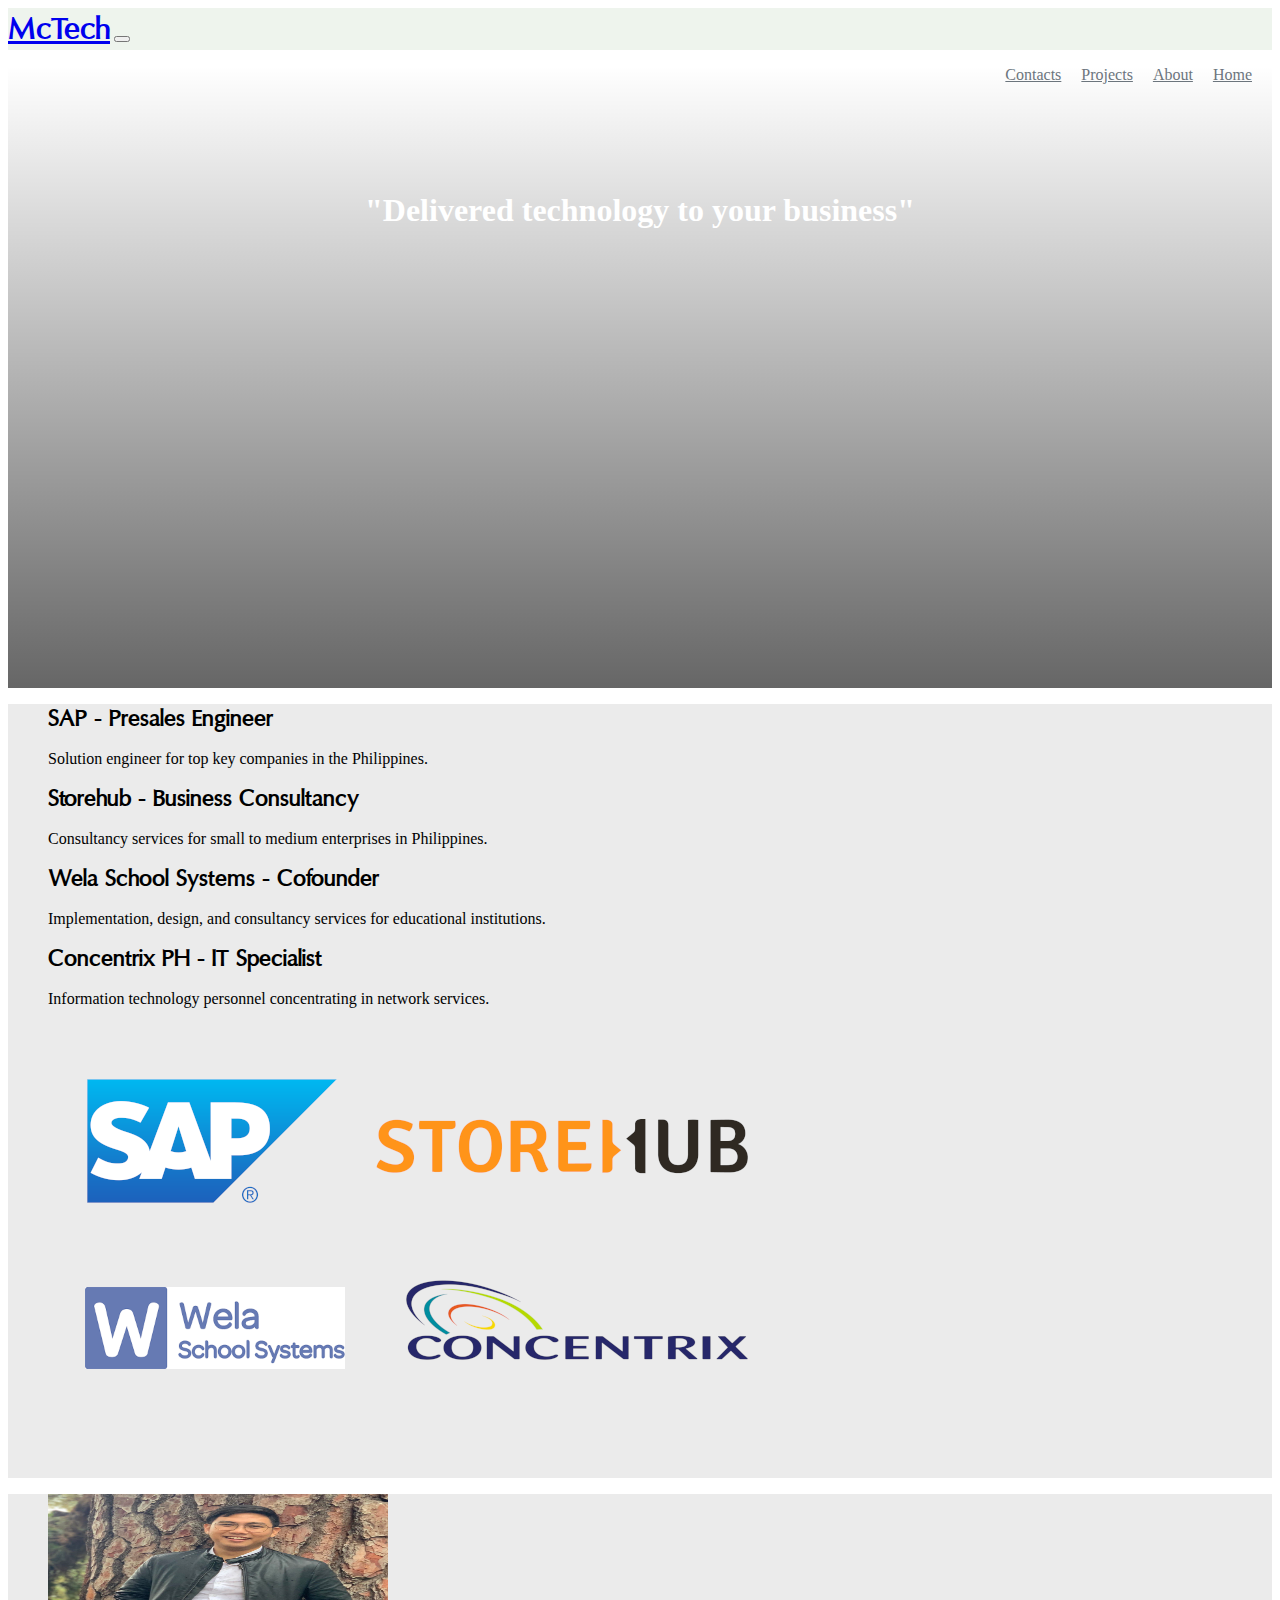
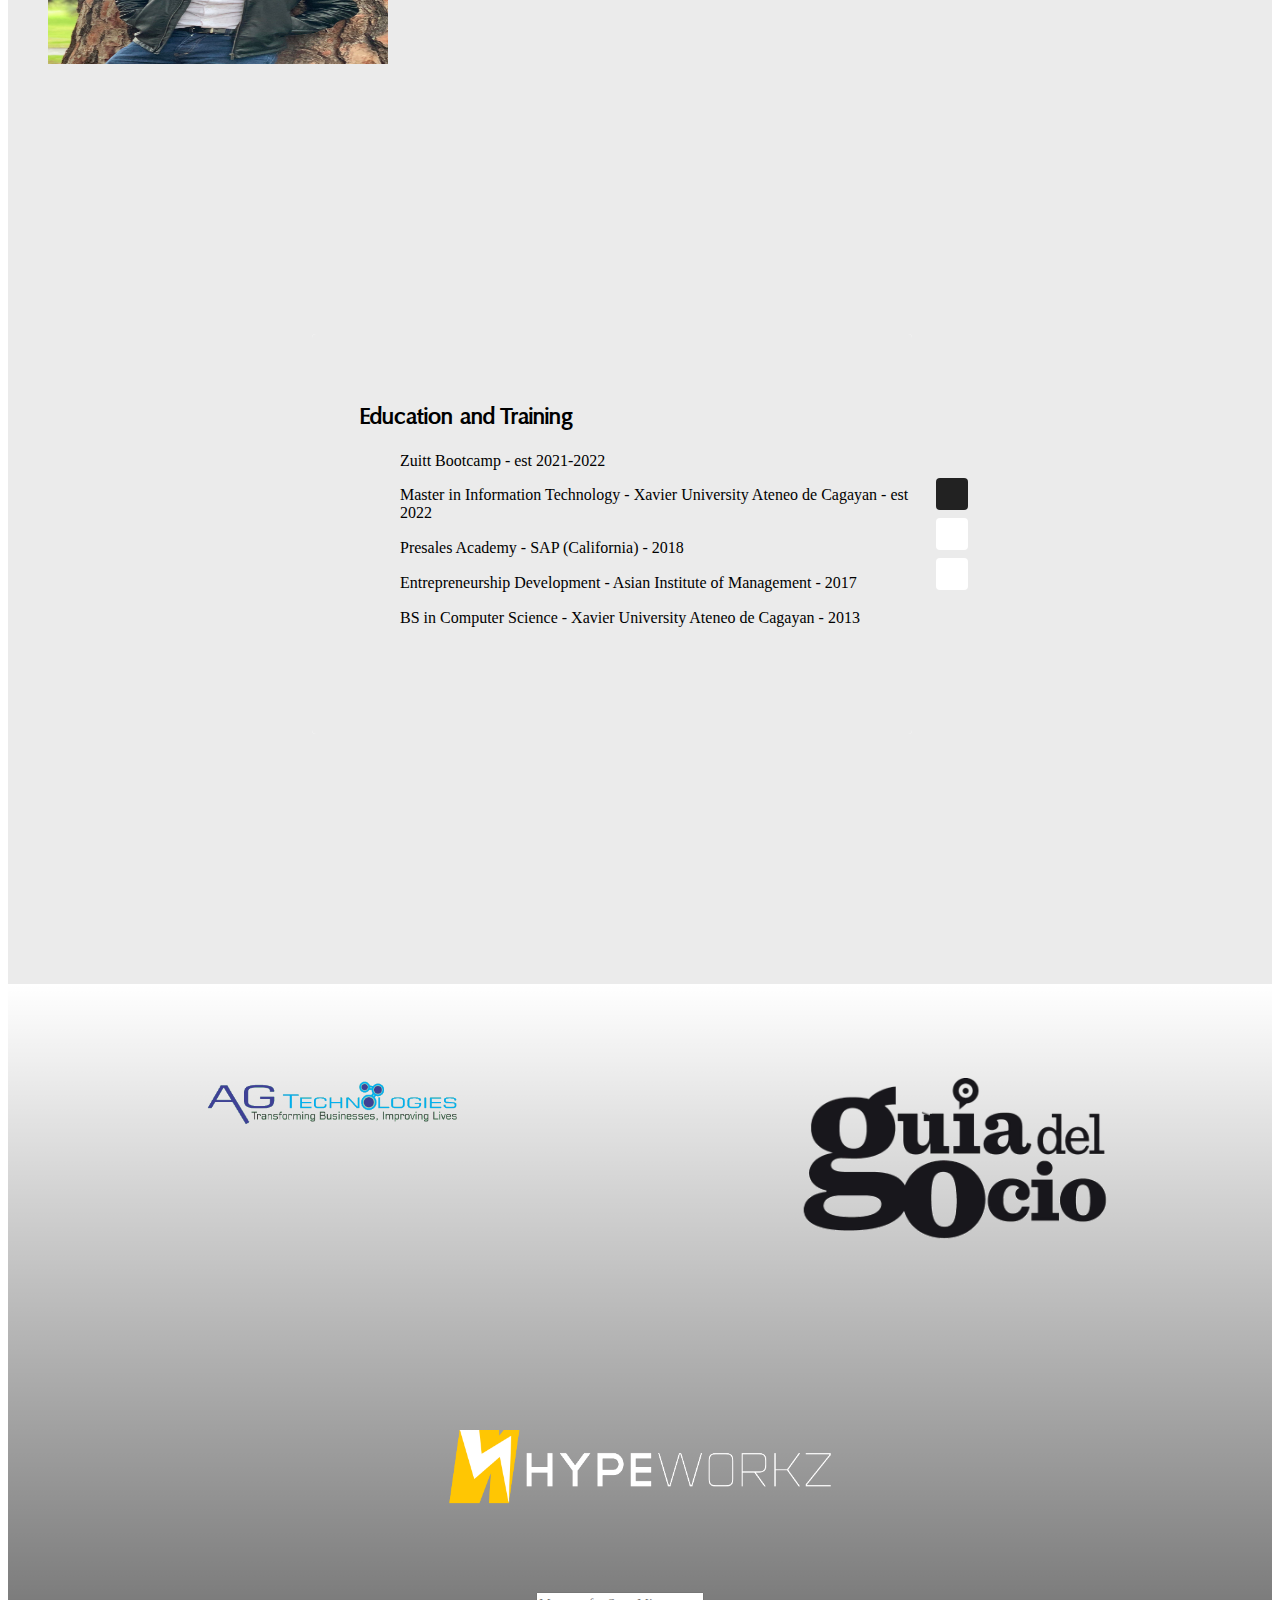
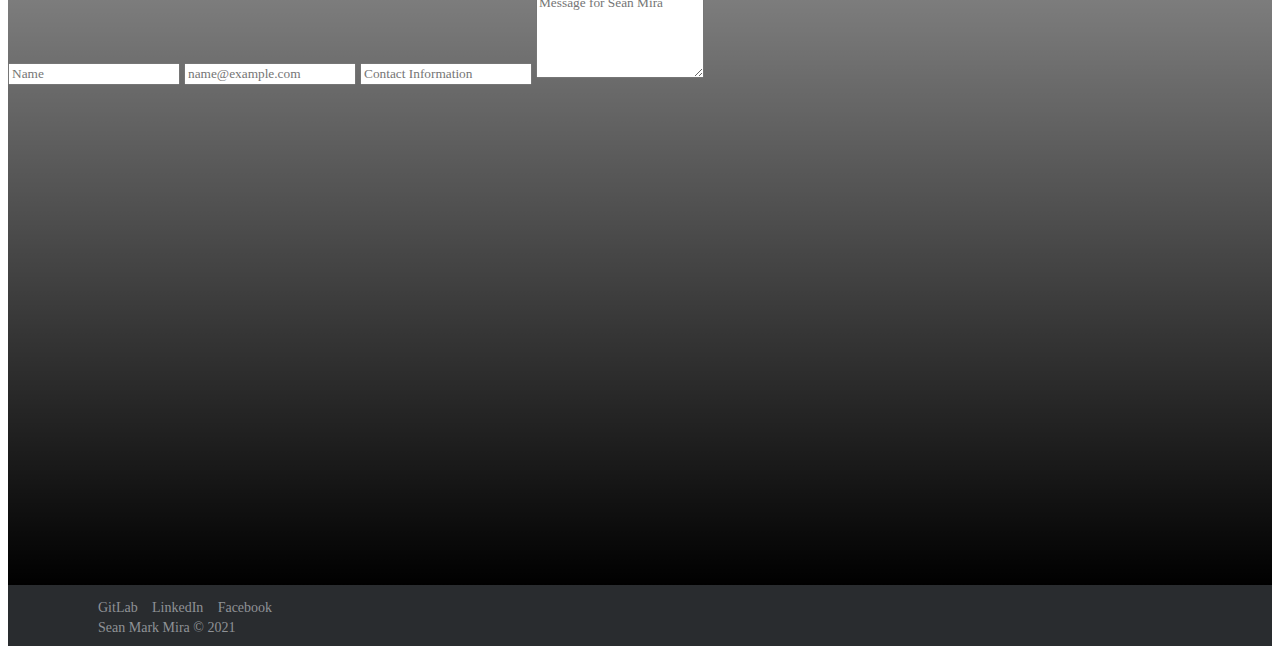
==== index.html @ 4f8c0511 "Updated About me Section, Contact, and footer. Additional files added images, test folders, and set " ====
<!DOCTYPE html>
<html>
<head>
	<meta charset="utf-8">
	<meta name="viewport" content="width=device-width, initial-scale=1">
	<!-- Bootstrap -->
	<link href="https://cdn.jsdelivr.net/npm/bootstrap@5.0.2/dist/css/bootstrap.min.css" rel="stylesheet" integrity="sha384-EVSTQN3/azprG1Anm3QDgpJLIm9Nao0Yz1ztcQTwFspd3yD65VohhpuuCOmLASjC" crossorigin="anonymous">

	<!-- custom css link -->
	<link rel="stylesheet" type="text/css" href="custom.css">
	<title>Mac Projects</title>
</head>
<body>
	<!-- Start for the NavBar -->
	<section id="home">
		<header>
			<nav class="navbar navbar-expand-lg navbar-light custom-navbar p-4 fixed-top">
				<div class="container-fluid">
					<a class="navbar-brand text-bold" href="#">McTech</a>
					<button class="navbar-toggler" type="button" data-bs-toggle="collapse" data-bs-target="#navbarNav" aria-controls="navbarNav" aria-expanded="false" aria-label="Toggle navigation">
						<span class="navbar-toggler-icon"></span>
					</button>
					<div class="collapse navbar-collapse justify-content-center " id="navbarNav">
						<ul class="navbar-nav ms-auto">
							<li class="nav-item">
								<a class="nav-link" href="#home">Home</a>
							</li>
							<li class="nav-item">
								<a class="nav-link" href="#about">About</a>
							</li>
							<li class="nav-item">
								<a class="nav-link" href="#projects">Projects</a>
							</li>
							<li class="nav-item">
								<a class="nav-link" href="#contacts">Contacts</a>
							</li>
						</ul>
					</div>
				</div>
			</nav>
		</section>
		<!-- End for the NavBar -->

		<!-- Start of the Jumbotron -->
		<section>
			<!-- Jumbotron-banner is added for us to know the size of the jumbotron -->
			<div class="jumbotron jumbotron-fluid jumbotron-welcome darken">
				<div class="container justify-content-center d-flex">
					<h1 class="display-5 pt-3 title">"Delivered technology to your business"</h1>
					<p class="lead"></p>
				</div>
			</div>
		</header>
	</section>
	<!-- End of the Jumbotron -->

	<!-- Start of about me section first part-->
	<section class=" about-me-bg">
		<div id="about"></div>
		<div class="container">
			<!-- What align-items-end is to align items to bottom. Or basehan mo sa bottom ang pag align -->
			<!-- What align-self-end is to align CURRENT SELF to end-->
			<!-- What align-items-start is to align items to start-->
			<div class="row align-items-center">
				<!-- col-md-6 for breaking point at medium size -->
				<!-- col-xl-3 puts the extra largest screen size to have  -->

				<div class="col-xl-6 col-md-6">
					<ul>
						<li class="text-bold-workExp">SAP - Presales Engineer</li>
						<p>Solution engineer for top key companies in the Philippines.</p>
						<li class="text-bold-workExp">Storehub - Business Consultancy</li>
						<p>Consultancy services for small to medium enterprises in Philippines.</p>
						<li class="text-bold-workExp">Wela School Systems - Cofounder</li>
						<p>Implementation, design, and consultancy services for educational institutions.</p>
						<li class="text-bold-workExp">Concentrix PH - IT Specialist</li>
						<p>Information technology personnel concentrating in network services.</p>
					</div>

					<div class="col-xl-6 col-md-6">
						<p class="alert"><img src="./Images/company-images.png" alt="..." class="img-fluid"  height="450" width="800"></p>
					</div>
				</div>
			</div>
		</section>
		<!-- End of about me section first part -->

		<!-- start of about me section 2nd part -->
		<section class="about-me-bg">
			<div id="about"></div>

			<div class="container">
				<!-- What align-items-end is to align items to bottom. Or basehan mo sa bottom ang pag align -->
				<!-- What align-self-end is to align CURRENT SELF to end-->
				<!-- What align-items-start is to align items to start-->
				<div class="row align-items-center">
					<!-- col-md-6 for breaking point at medium size -->
					<!-- col-xl-3 puts the extra largest screen size to have  -->

					<div class="col-xl-4 col-md-4">
						<ul>
							<p class="alert"><img src="./Images/testSeanMira.png" alt="..." class="img-fluid"  height="170" width="340" id="selfie"></p>
						</div>

						<div class="col-xl-8 col-md-8">
							<!-- Education, skills, and achievements start -->
							<div id="container">
								<input hidden type="radio" name="carousel-control" id="button_a" checked/>
								<input hidden type="radio" name="carousel-control" id="button_b"/>
								<input hidden type="radio" name="carousel-control" id="button_c"/>
								<input hidden type="radio" name="carousel-control" id="button_d"/>            


								<div id="carousel">
									<div class="p-wrapper">

										<section class="panel_a about-me-bg">
											<h2 class="text-bold-workExp">Education and Training</h2>
											<ul>
												<li id="padding-aboutme-education">Zuitt Bootcamp - est 2021-2022</li>
												<li id="padding-aboutme-education">Master in Information Technology - Xavier University Ateneo de Cagayan - est 2021-2022</li>
												<li id="padding-aboutme-education">Presales Academy - SAP (California) - 2018</li>
												<li id="padding-aboutme-education">Entrepreneurship Development - Asian Institute of Management - 2017</li>
												<li id="padding-aboutme-education">BS in Computer Science - Xavier University Ateneo de Cagayan - 2013</li>
											</ul>
										</section>

										<section class="panel_b about-me-bg">
											<table class="table">
												<tbody>
													<h2 class="text-bold-workExp">Skills</h2>
													<tr>
														<!-- <th scope="row"></th> -->
														<td id="td-about-me">MySQL, Python, CSS, Javascript</td>
														<td id="td-about-me">SAP Platform and Technology Advisor</td>
														<td id="td-about-me">Consulting and implementation ERPNext/Frappe Framework (Open-source ERP)</td>
													</tr>
													<tr>
														<!-- <th scope="row">2</th> -->
														<td id="td-about-me">Requirements gathering, analysis, and design.</td>
														<td id="td-about-me">Design Thinking facilitation and support</td>
														<td id="td-about-me">Executive presentation, demo, and sales support.</td>
													</tr>
													<tr>
														<!-- <th scope="row">3</th> -->
														<td id="td-about-me">People Driven Leadership</td>
														<td id="td-about-me">Request for Information and Proposal (RFI/RFP) support</td>
														<td id="td-about-me">Managing and hosting through Amazon Web Services</td>

													</tr> 
												</tbody>
											</table>
										</section>

										<section class="panel_c about-me-bg">
											<h2 class="text-bold-workExp">Certifications and Awards</h2>
											<ul>
												<li>IdeaSpace Startup Competition 2017 - top 10</li>
												<p>Top 10 winning founders are to be trained and mentored by subject-matter expert on marketing, sales, communication, business process, people management, business management and scaling. Grant cash given by the foundation: Php 500,000.00.</p>

												<li>StartJLM 2017 – Top 1</li>
												<p>Represented the Philippines in Jerusalem. Founder is exposed to top companies/startups, culture of Jerusalem, culture of businesses in Israel, investor pitch training, management training, and collaboration with other countries.</p>

												<li>Startup Summit 2017 – Top 20</li>
												<p>Top 20 startups are to pitch for the chance to represent the Philippines in Denmark, Turkey, and USA.</p>

												<li>SAP Integration Black Belt</li>
												<p>Integration Black Belt Digital Badge is a credential provided by SAP to individuals to publicly certify competencies and achievements in area of SAP Cloud Platform Integration Suite. The criteria for earning a badge and rubrics that assess a learner were based on successfully completing the SAP Cloud Platform Integration Suite Black Belt sessions along with assessment.</p>

												<li>Cisco Certified Networking Associate (Expired)</li>
												<p>CCNA certification proves you have what it takes to navigate the ever-changing landscape of IT. CCNA exam covers networking fundamentals, IP services, security fundamentals, automation and programmability. Designed for agility and versatility, CCNA validates that you have the skills required to manage and optimize today's most advanced networks.</p>
											</ul>
										</section>

									</div> <!-- // .p-wrapper -->
								</div> <!-- // #carousel -->            


								<div id="navigation">
									<label for="button_a" class="label_a"> <span></span> </label>
									<label for="button_b" class="label_b"> <span></span> </label>
									<label for="button_c" class="label_c"> <span></span> </label>
									<!-- <label for="button_d" class="label_d"> <span></span> </label> -->
								</div> <!-- // #navigation -->               
							</div> <!-- // #container -->
							<!-- Education, skills, and achievements end -->
							
						</div>
					</div>
				</div>
			</section>

			<!-- end of about me section 2nd part -->
			<!-- test start project information -->
			<div id="ending-image" class="darken-ending-image">
				<div class="flex-wrapper bg-projects-ERP">
					<div class="image">
						<img src="Images/ag logo final.png" class="image__img">
						<!-- This div will contain the text overlay -->
						<div class="image__overlay">
							<div class="image__title">CODE.AG (Germany)</div>
							<div class="image__description">CODE.AG is a German IT Company in Hammelburg which expertise are in the field of Web Development, Graphic Design and Marketing. We partner in projects involving ERPNext customization and implementation with their local clients. We collaborate and showcase our areas of expertise.</div>
						</div>
					</div>
					<div class="image">
						<img src="Images/GuiaSpainFinal.png" class="image__img">
						<!-- This div will contain the text overlay -->
						<div class="image__overlay">
							<div class="image__title">Guia del Ocio (Spain)</div>
							<div class="image__description">Guia del Ocio is a Spanish leisure guide magazine published weekly. It is the leading source of information for events in Madrid, from cinema, theater, cuisine and more. They use ERPNext to manage the different types of ads their magazine offers. With the help of Bai consultants, they are able to fully utilize the robust functionality of ERPNExt including CRM, quoting, ordering, invoicing and production.</div>
						</div>
					</div>
					<div class="image">
						<img src="Images/HypeSGFinal.png" class="image__img">
						<!-- This div will contain the text overlay -->
						<div class="image__overlay">
							<div class="image__title">Hypeworkz (Singapore)</div>
							<div class="image__description">Hypeworkz is a software consultancy firm based in Singapore. As a valued partner, we work together in various projects involving ERPNext. We collaborate in making customizations and implementation on different ERPNext modules.

							With Hypeworkz partnership, we are able to do Long Wei Construction needs for automation in their project management and HR functions.</div>
						</div>
					</div>
				</div>
				<!-- test end project information -->

				<!-- This starts the project information -->
				<section id="projects">
					<!-- start of background -->
					<!-- <div class="jumbotron jumbotron-fluid jumbotron-projects darken-project"> -->
						<!-- end of background -->
						<!-- end of jumbotron -->

					<!-- <div class="container">
						<div class="row align-items-center col-md-12 bg-dark">
							 col-md-6 for breaking point at medium size
							 col-xl-3 puts the extra largest screen size to have 
							<div class="item-1 test-items">
								<p>This is your last chance. After this, there is no turning back.</p>
							</div>
							<p class="item-2 test-items">You take the blue pill - the story ends, you wake up in your bed and believe whatever you want to believe.</p>

							<p class="item-3 test-items">You take the red pill - you stay in Wonderland and I show you how deep the rabbit-hole goes.</p>

					<div class="col-md-4">
						<h2 class="text-success">TEST THIS IS HEADER</h2>
						<p class="alert alert-primary item-1 test-items"><img src="placeholder.jpg" alt="..." class="img-thumbnail">
							Lorem ipsum dolor sit amet, consectetur adipisicing elit, sed do eiusmod
							tempor incididunt ut labore et dolore magna aliqua. Ut enim ad minim veniam,
							quis nostrud exercitation ullamco laboris nisi ut aliquip ex ea commodo
							consequat. Duis aute irure dolor in reprehenderit in voluptate velit esse
							cillum dolore eu fugiat nulla pariatur. Excepteur sint occaecat cupidatat non
						proident, sunt in culpa qui officia deserunt mollit anim id est laborum.</p>
					</div>

					<div class="col-md-4">
						<h2 class="text-success">TEST THIS IS HEADER</h2>
						<p class="alert alert-secondary item-2 test-items"><img src="placeholder.jpg"" alt="..." class="img-thumbnail">
							Lorem ipsum dolor sit amet, consectetur adipisicing elit, sed do eiusmod
							tempor incididunt ut labore et dolore magna aliqua. Ut enim ad minim veniam,
							quis nostrud exercitation ullamco laboris nisi ut aliquip ex ea commodo
							consequat. Duis aute irure dolor in reprehenderit in voluptate velit esse
							cillum dolore eu fugiat nulla pariatur. Excepteur sint occaecat cupidatat non
						proident, sunt in culpa qui officia deserunt mollit anim id est laborum.</p>
					</div>

					<div class="col-md-4">
						<h2 class="text-success">TEST THIS IS HEADER</h2>
						<p class="alert alert-danger item-3 test-items"><img src="placeholder.jpg" alt="..." class="img-thumbnail">
							Lorem ipsum dolor sit amet, consectetur adipisicing elit, sed do eiusmod
							tempor incididunt ut labore et dolore magna aliqua. Ut enim ad minim veniam,
							quis nostrud exercitation ullamco laboris nisi ut aliquip ex ea commodo
							consequat. Duis aute irure dolor in reprehenderit in voluptate velit esse
							cillum dolore eu fugiat nulla pariatur. Excepteur sint occaecat cupidatat non
							proident, sunt in culpa qui officia deserunt mollit anim id est laborum.
						</p>
					</div>
				</div>
			</div> -->
		</section>
		<!-- End the project information -->

		<!-- Start of Contact Section -->
		<section id="contacts">
			<!-- start of form and map -->
			<container class="m-5">
				<div class="container">
					<div class="row align-items-center">
						<!-- col-md-6 for breaking point at medium size -->
						<!-- col-xl-3 puts the extra largest screen size to have  -->
						<div class="col-md-6">
							<!-- start of form -->
							<form>
								<div class="form-group">
									<input class="form-control my-2 border-top-0 border-right-0 border-left-0" type="text" placeholder="Name">
									<input type="email" class="form-control my-2 border-top-0 border-right-0 border-left-0" id="emailAddress" placeholder="name@example.com">
									<input class="form-control my-2 border-top-0 border-right-0 border-left-0" type="text" placeholder="Contact Information">
									<textarea class="form-control my-2 border-top-0 border-right-0 border-left-0" id="textAreaMessage" rows="5" placeholder="Message for Sean Mira"></textarea>
								</div>
							</form>
							<!-- end of form -->
						</div>

						<div class="col-md-3">
							<div class="mapouter"><div class="gmap_canvas"><iframe width="600" height="500" id="gmap_canvas" src="https://maps.google.com/maps?q=zuitt%20quezon%20city&t=&z=17&ie=UTF8&iwloc=&output=embed" frameborder="0" scrolling="no" marginheight="0" marginwidth="0"></iframe><a href="https://123movies-org.net">123movies</a><br><style>.mapouter{position:relative;text-align:right;height:500px;width:600px;}</style><a href="https://www.embedgooglemap.net"></a><style>.gmap_canvas {overflow:hidden;background:none!important;height:500px;width:600px;}</style></div></div>
						</div>
					</div>
				</div>
			</container>
		</container>
		<!-- end of form and map -->
	</section>
</div>
<!-- End of Contact Section -->

<!-- start of footer -->
<section>
	<footer class="footer-distributed">
		<div class="footer-left">
			<p class="footer-links">
				<a href="https://gitlab.com/seanmarkmira">GitLab</a>
				<a href="https://www.linkedin.com/in/seanmarkmira/">LinkedIn</a>
				<a href="https://www.facebook.com/seanmark.mira.18/">Facebook</a>
			</p>

			<p>Sean Mark Mira &copy; 2021</p>
		</div>

	</footer>
</section>
<!-- end of footer -->


<!-- Start of script of bootstrap -->
<script src="https://cdn.jsdelivr.net/npm/@popperjs/core@2.9.2/dist/umd/popper.min.js" integrity="sha384-IQsoLXl5PILFhosVNubq5LC7Qb9DXgDA9i+tQ8Zj3iwWAwPtgFTxbJ8NT4GN1R8p" crossorigin="anonymous"></script>
<script src="https://cdn.jsdelivr.net/npm/bootstrap@5.0.2/dist/js/bootstrap.min.js" integrity="sha384-cVKIPhGWiC2Al4u+LWgxfKTRIcfu0JTxR+EQDz/bgldoEyl4H0zUF0QKbrJ0EcQF" crossorigin="anonymous"></script>
</body>
</html>
---- custom.css ----
*{
	font-family: oregon;
}
img {
	max-width:auto;
	max-height:auto;
}

ul {
	list-style-type: none;
}

td{
	display:list-item;
	list-style:none;
}

#ending-image{
	/*background-image: url("./images/Company Project BG.jpeg");*/
	background-repeat: no-repeat;
	/*background-color: #cccccc;*/
}

.darken-ending-image {
	background-image: 
	linear-gradient(
		to bottom,
		rgba(0, 0, 0, 0.0),
		rgba(0, 0, 0.0, 1)
	),
	url("./images/Company Project BG.jpeg");
}

#padding-aboutme-education{
	padding-bottom: 3%
}

.custom-navbar{
	background-color: #eef4ed;
}
/*#jumbotron-banner{
	background-color: #7a8aff;
	background-color: #13315c;
	color: #fff;
	padding-top: 5%;
	padding-bottom: 37%;
}*/

@font-face {
	font-family: oregon;
	src: url(OregonNonBold.ttf);
	font-family: oregon-bold;
	src: url(OregonBold.ttf);
}

.text-bold{
	font-family: oregon-bold;
	font-size: 2rem;
}

.text-bold-workExp{
	font-family: oregon-bold;
	font-size: 1.5rem;
}

/*changes in the home menu*/
.jumbotron-welcome {
	background-image: url("./images/bridgegap.jpg");
	background-size: cover;
	padding-top: 10%;
	padding-bottom: 35%;
	position: default;
}

.title {
	/*position: absolute;*/
	top: 50%;
	left: 50%;
	margin: 0;
	/*transform: translate(-50%, -50%);*/
	color: white;
	text-align: center;
}

.darken {
	background-image: 
	linear-gradient(
		to bottom,
		rgba(0, 0, 0, 0),
		rgba(0, 0, 0, 0.6)
	),
	url("./images/bridgegap.jpg");
}
/*changes in the home menu*/

/*changes in the navbar*/
.navbar-nav li a{
	color: #6c757d !important;
	font-size: 1rem !important;
	padding-right: 20px !important;
	float: right;
	/*justify-content:space-evenly;*/
}
/*changes in the navbar*/


/*changes in the about me section*/
.about-me-bg{
	background-color:#ebebeb;
	/*color: #eef4ed;*/
}

/*Carousell Test*/
.carousel{
	margin-top: 50px;
}
.carousel-inner{
	height: 100px;
}
.carousel-caption{
	color: #fff;
	top: 50%;
}
/*changes in the about me section*/

/*changes in the projects section*/
.jumbotron-projects{
	background-image: url("./images/test1.jpeg");
	background-size: cover;
	padding-top: 0%;
	padding-bottom: 20%;
}

.darken-project {
	background-image: 
	linear-gradient(
		to bottom,
		rgba(0, 0, 0, 0),
		rgba(0, 0, 0, 0.6)
	),
	url("./images/test1.jpeg");
}


@import url(https://fonts.googleapis.com/css?family=Open+Sans:600);
.test-items { 
	font-family: 'Open Sans', 'sans-serif';
	color: #cecece;
	background: dark;
	overflow: hidden;
}

.item-1, 
.item-2, 
.item-3 {
	position: default;
	display: block;
	top: 2em;
	text-align: center;

	width: 100%;

	font-size: 2em;

	animation-duration: 15s;
	animation-timing-function: ease-in-out;
	animation-iteration-count: infinite;
}

.item-1{
	animation-name: anim-1;
}

.item-2{
	animation-name: anim-2;
}

.item-3{
	animation-name: anim-3;
}

@keyframes anim-1 {
	0%, 8.3% { left: -100%; opacity: 0; }
	8.3%,25% { left: 0%; opacity: 1; }
	33.33%, 100% { left: 110%; opacity: 0; }
}

@keyframes anim-2 {
	0%, 33.33% { left: -100%; opacity: 0; }
	41.63%, 58.29% { left: 0%; opacity: 1; }
	66.66%, 100% { left: 110%; opacity: 0; }
}

@keyframes anim-3 {
	0%, 66.66% { left: -100%; opacity: 0; }
	74.96%, 91.62% { left: 0%; opacity: 1; }
	100% { left: 110%; opacity: 0; }
}


/*slider for education, skills and awards*/

/** {
    margin: 0;
    padding: 0;
    box-sizing: border-box;
}*/

/*#body-carousell {
    font-family: sans-serif;
    font-size: 11px;
    line-height: 1.5em;
    text-align: justify;
    padding: 48px;
    color: #aaa;
    background-color: #f5f5f5;
}*/



#container {
	display: flex;
	justify-content: center;
	align-items: center;
	min-height: 100vh;
}

#carousel, #navigation {
	flex: initial;
	display: block;
}

#carousel {
	overflow: hidden;
	width: 600px;
	height: 400px;
	border-radius: 4px;
	background-color: #fff;
}

.p-wrapper {
	position: relative;
	width: 100%;
	height: 100%;
	transition: transform 0.4s ease-in-out;
}

#button_a:checked ~ #carousel .p-wrapper {
	-webkit-transform: translateY(0);
	transform: translateY(0); 
}

#button_b:checked ~ #carousel .p-wrapper {
	-webkit-transform: translateY(-100%);
	transform: translateY(-100%); 
}

#button_c:checked ~ #carousel .p-wrapper {
	-webkit-transform: translateY(-200%);
	transform: translateY(-200%); 
}


[class^="panel_"] {
	overflow: auto;
	position: relative;
	width: inherit;
	height: inherit;
	padding: 48px;
}

#navigation {
	margin-left: 24px;
}

[class^="label_"] {
	display: block;
	cursor: pointer;
	margin: 8px 0;
	width: 32px;
	height: 32px;
	line-height: 32px;
	text-align: center;
	border-radius: 4px;
	color: #aaa;
	background-color: #fff;
	transition: all 0.3s ease;
}

[class^="label_"]:hover {
	color: #444;
	background-color: #ffeed9;
}

#button_a:checked ~ #navigation .label_a,
#button_b:checked ~ #navigation .label_b,
#button_c:checked ~ #navigation .label_c,
#button_d:checked ~ #navigation .label_d {
	cursor: default;
	color: #fff;
	background-color: #222;
}

/*slider for education, skills, and awards*/
/*changes in the projects section*/


/*Start Project Information Overlay*/
.image{
	/*check if we can absolute*/
	position: relative;
	/*change this overlay positioning*/
	width: 500px;
}

/*This is for the image itself*/
/*this is a child of .image, any width will be taken of by % of width or height*/
.image__img{
	display: block;
	/*this is to make sure that the width in the image, 400px is taken as a whole*/
	width: 100%;
}

/*this is a child of .image, any width will be taken of by % of width or height*/
.image__overlay{
	position: absolute;
	top: 0;
	left: 0;
	width: 100%;
	height: 100%;
	background:  rgba(0,0,0,0.6);
	/*font-family: ;*/
	color: white;
	display: flex;
	flex-direction: column;
	align-items: center;
	justify-content: center;
	/*this will hide the overlay*/
	opacity: 0;
	/*this will have an 'animation change'*/
	transition: opacity .50s;
}

.image__overlay:hover{
	opacity: 1;
}

/*this give an animation of changing all of the child of the image overlay from botton to top*/
/*Targetting description and title*/
.image__overlay > * {
	/*when hover get the text goes down*/
	transform:  translateY(20px);
	transition:  transform 0.50s;
}

.image__overlay:hover > *{
	transform: translateY(0);
}

.image__title{
	font-size: 2em;
	font-weight: bold;
}

.image__description{
	font-size: 1.25em;
	margin-top: 2.5em;
}

.flex-wrapper{
	display: flex;
	flex-wrap:  wrap;
	justify-content: space-around;
	/*justify-content: space-between;*/
}


/*Start of Footer CSS*/
/*box of footer*/
.footer-distributed {
  background-color: #292c2f;
  box-sizing: border-box;
  width: 100%;
  text-align: left;
  font: normal 16px sans-serif;
  padding:10px 90px;
}

/*contents of footer left*/
.footer-distributed .footer-left p {
  color: #8f9296;
  font-size: 14px;
  margin: 0;
}

/*footer links href*/
.footer-distributed p.footer-links a {
  display: inline-block;
  line-height: 1.8;
  text-decoration: none;
  color: inherit;
  padding-right: 1%;
}

/*when hover show underline*/
.footer-distributed p.footer-links a:hover{text-decoration:underline;}
/*End of Footer CSS*/


/*start test make input box transparent*/


/*end test make input box transparent*/
/*.bg-projects-ERP{
	background-color: #8da9c4;
}*/
/*End Project Information Overlay*/


/*.flex-wrapper{
	display: flex;
	flex-wrap:  wrap;
	justify-content: space-around;
	justify-content: space-between;
}*/

/*flex direction column is the default*/
/*flex direction column-reverse can be done*/
/*flex direction row-reverse can also be done*/
/*flex-direction: column-reverse;*/

/*flex-wrap: wrap; is used in the bootstrap process*/
/*flex-wrap: wrap-reverse; is also possible*/


/*justify-content: flex-start; this is the default value which is the left part of the screen*/
/*justify-content: flex-end; justifies to the left*/

/*justify-content: space-around allows you to add space around the element. Other examples below: */

/*.flex-wrapper > div {
	background-color: red;
	color: white;
	padding: 25px;
	margin:  10px;
	font-size: 20px;
}*/
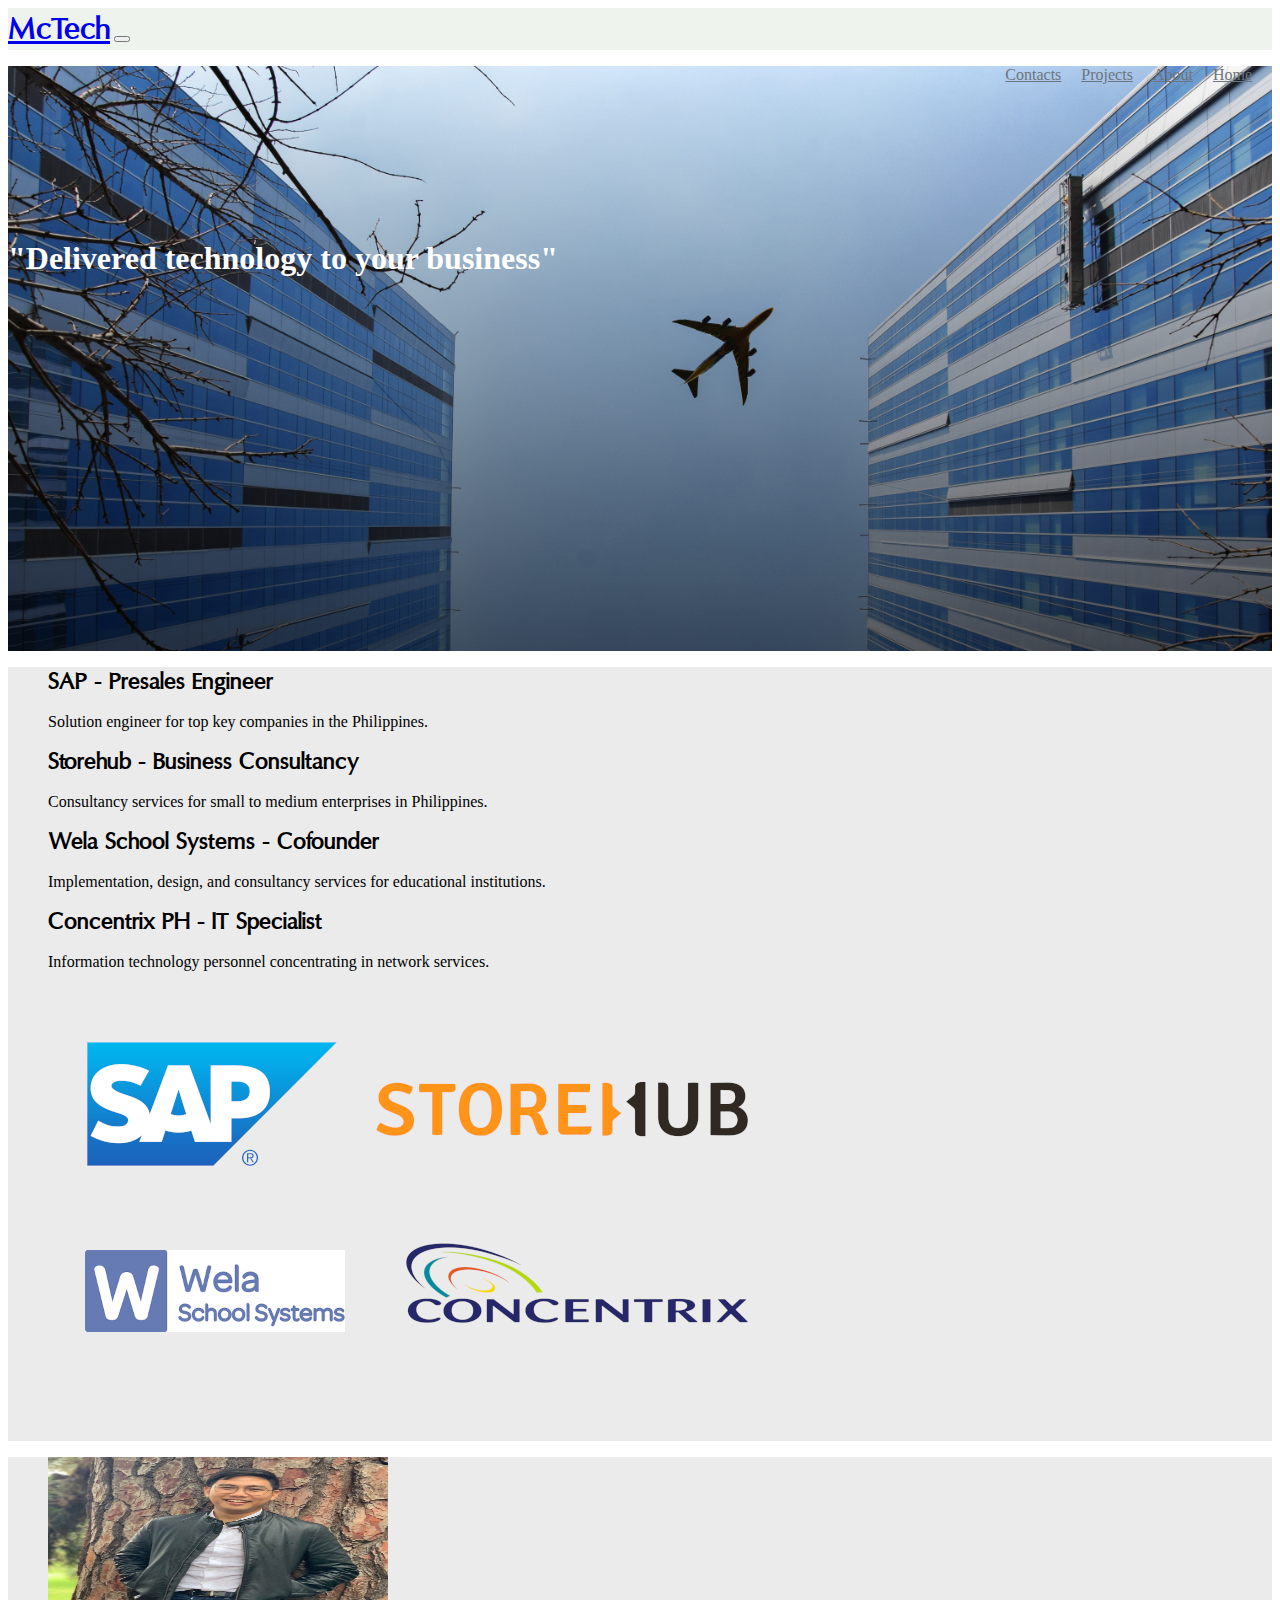
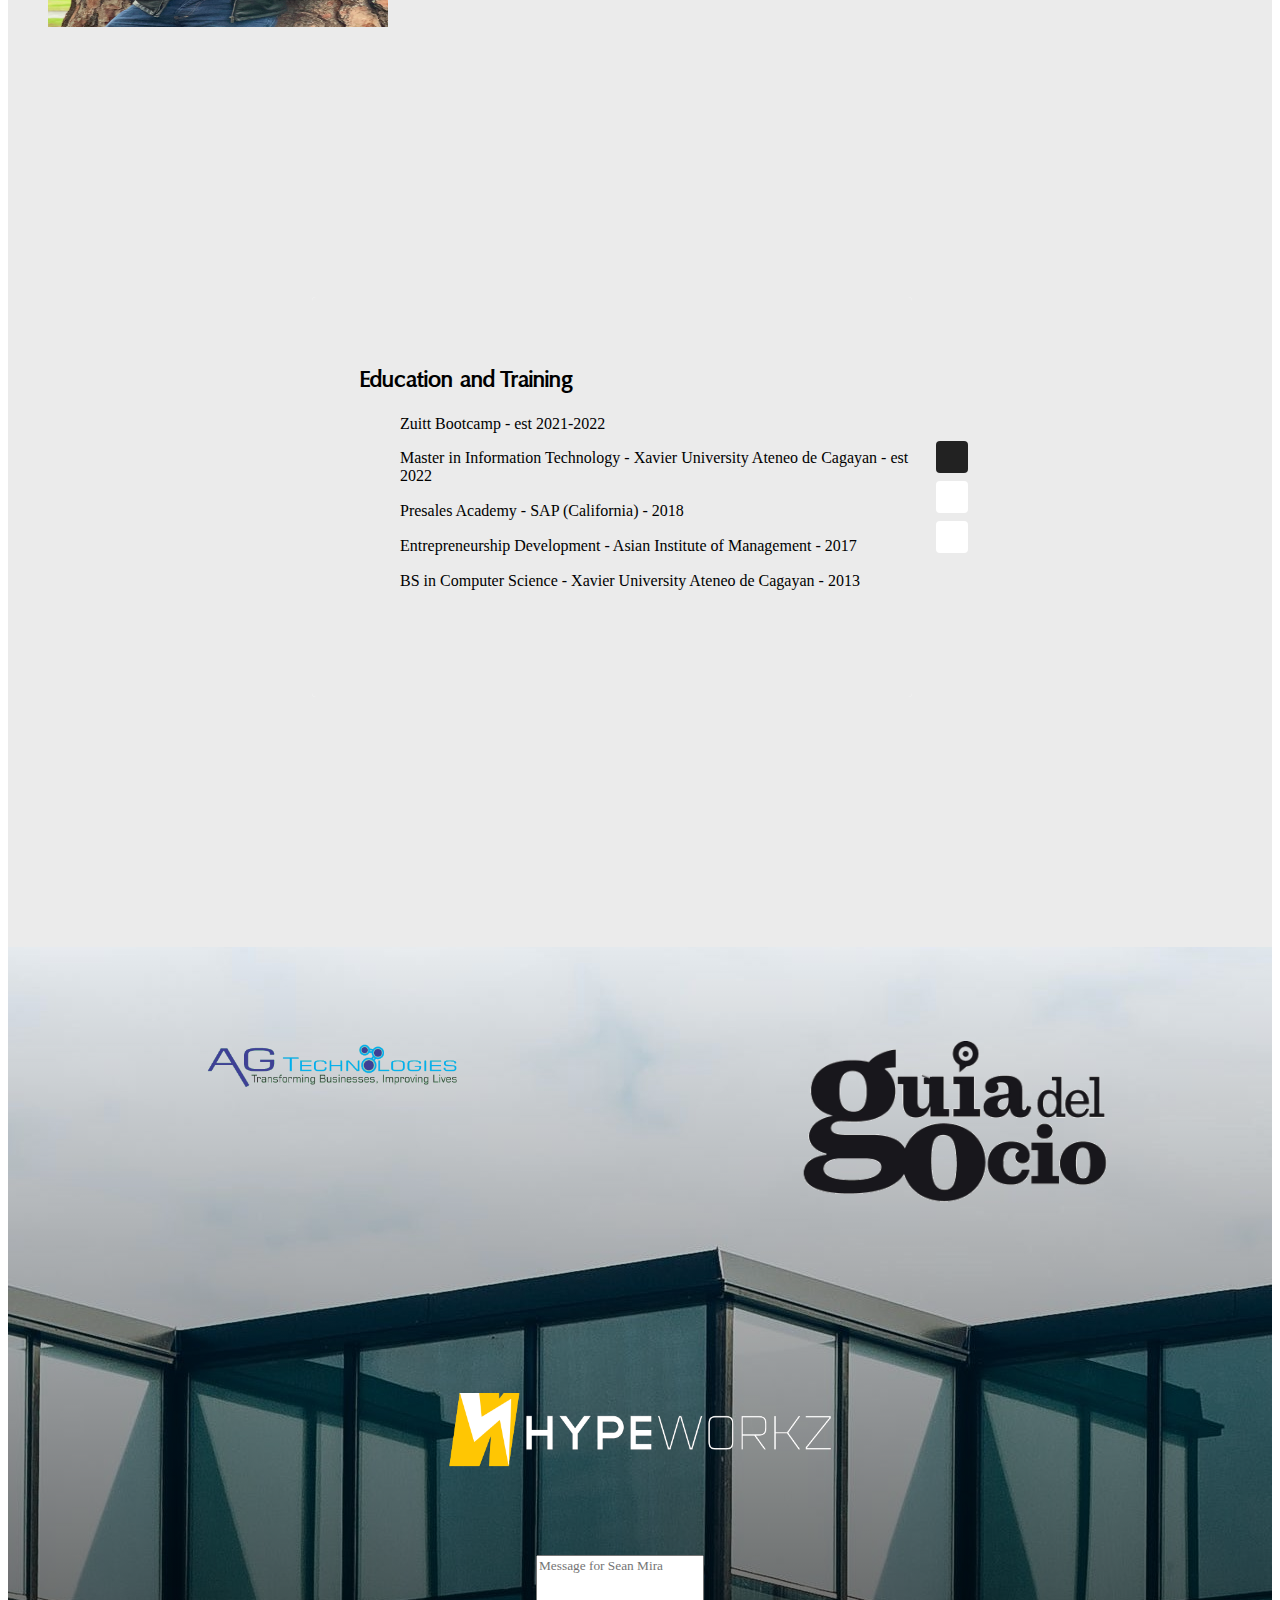
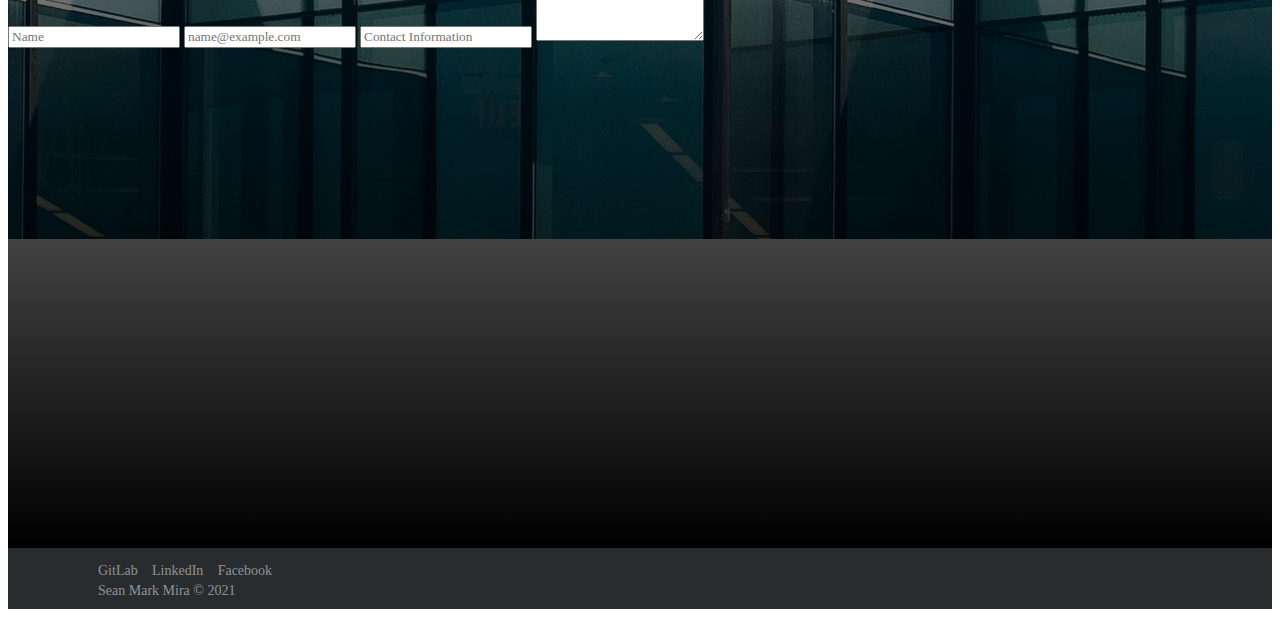
==== commit f6275982: "Fixing images" ====
--- a/index.html
+++ b/index.html
@@ -10,7 +10,7 @@
 	<link rel="stylesheet" type="text/css" href="custom.css">
 	<title>Mac Projects</title>
 </head>
-<body>
+<body class="width-full">
 	<!-- Start for the NavBar -->
 	<section id="home">
 		<header>
@@ -215,9 +215,7 @@
 						<!-- This div will contain the text overlay -->
 						<div class="image__overlay">
 							<div class="image__title">Hypeworkz (Singapore)</div>
-							<div class="image__description">Hypeworkz is a software consultancy firm based in Singapore. As a valued partner, we work together in various projects involving ERPNext. We collaborate in making customizations and implementation on different ERPNext modules.
-
-							With Hypeworkz partnership, we are able to do Long Wei Construction needs for automation in their project management and HR functions.</div>
+							<div class="image__description">Hypeworkz is a software consultancy firm based in Singapore. As a valued partner, we work together in various projects involving ERPNext. We collaborate in making customizations and implementation on different ERPNext modules. With Hypeworkz partnership, we are able to do Long Wei Construction needs for automation in their project management and HR functions.</div>
 						</div>
 					</div>
 				</div>
--- a/custom.css
+++ b/custom.css
@@ -28,7 +28,7 @@
 		rgba(0, 0, 0, 0.0),
 		rgba(0, 0, 0.0, 1)
 	),
-	url("./images/Company Project BG.jpeg");
+	url("./Images/Company Project BG.jpeg");
 }
 
 #padding-aboutme-education{
@@ -65,7 +65,7 @@
 
 /*changes in the home menu*/
 .jumbotron-welcome {
-	background-image: url("./images/bridgegap.jpg");
+	background-image: url("./Images/bridgegap.jpg");
 	background-size: cover;
 	padding-top: 10%;
 	padding-bottom: 35%;
@@ -73,10 +73,9 @@
 }
 
 .title {
-	/*position: absolute;*/
-	top: 50%;
-	left: 50%;
-	margin: 0;
+	position: absolute;
+	padding-top: 10px	;
+	/*margin: 0 auto;*/
 	/*transform: translate(-50%, -50%);*/
 	color: white;
 	text-align: center;
@@ -89,7 +88,7 @@
 		rgba(0, 0, 0, 0),
 		rgba(0, 0, 0, 0.6)
 	),
-	url("./images/bridgegap.jpg");
+	url("./Images/bridgegap.jpg");
 }
 /*changes in the home menu*/
 
@@ -125,7 +124,7 @@
 
 /*changes in the projects section*/
 .jumbotron-projects{
-	background-image: url("./images/test1.jpeg");
+	background-image: url("./Images/test1.jpeg");
 	background-size: cover;
 	padding-top: 0%;
 	padding-bottom: 20%;
@@ -138,7 +137,7 @@
 		rgba(0, 0, 0, 0),
 		rgba(0, 0, 0, 0.6)
 	),
-	url("./images/test1.jpeg");
+	url("./Images/test1.jpeg");
 }
 
 
@@ -358,13 +357,13 @@
 }
 
 .image__title{
-	font-size: 2em;
+	font-size: 1em;
 	font-weight: bold;
 }
 
 .image__description{
-	font-size: 1.25em;
-	margin-top: 2.5em;
+	font-size: 1em;
+	margin-top: .5em;
 }
 
 .flex-wrapper{
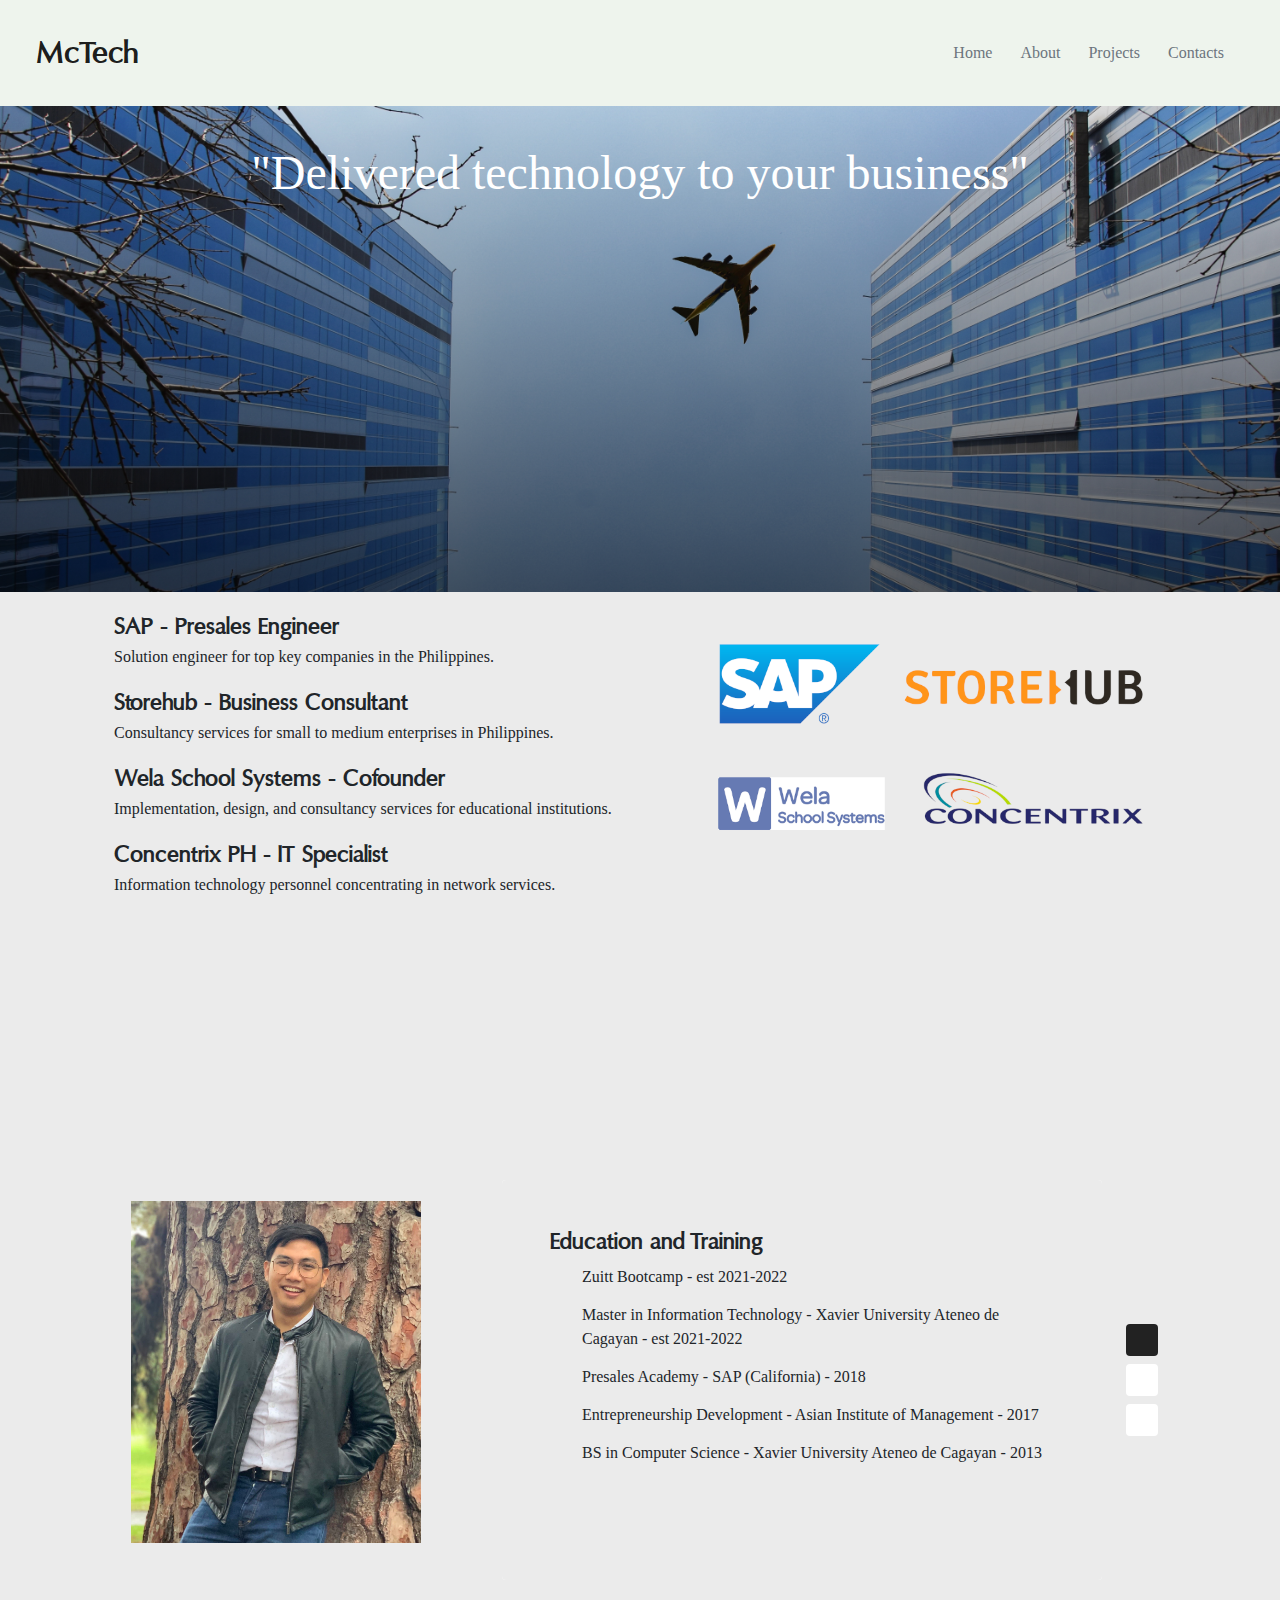
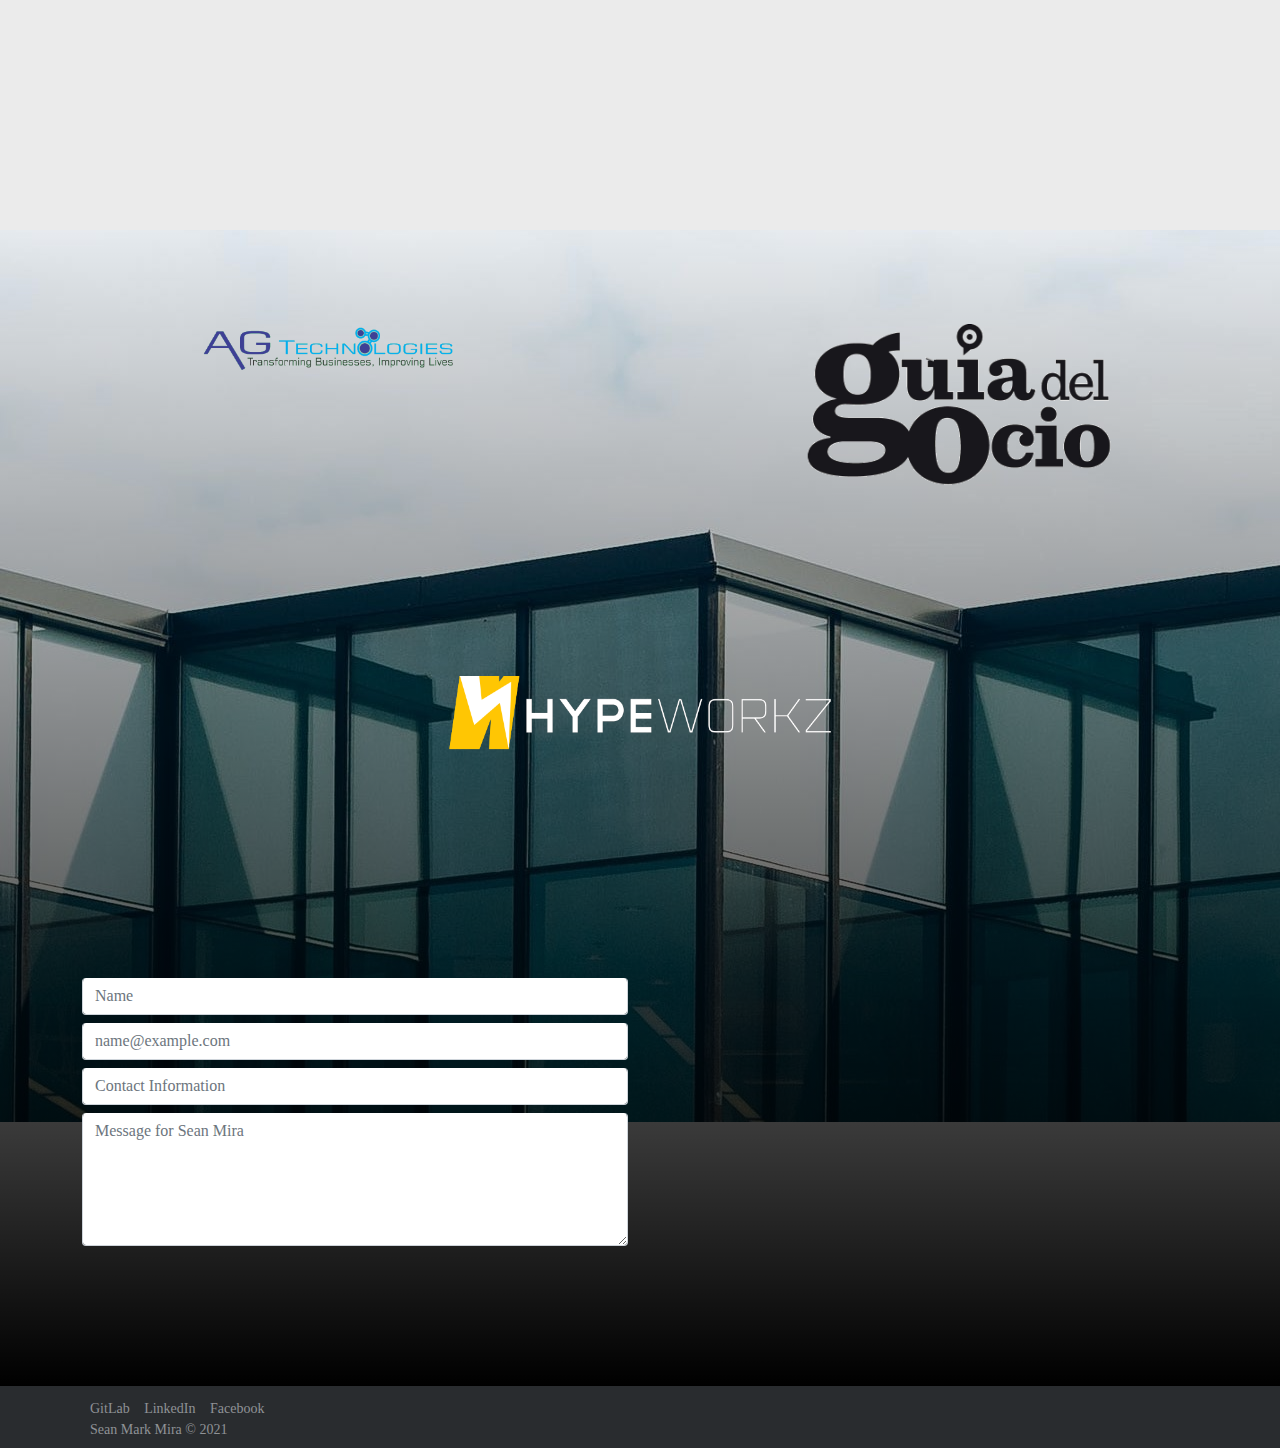
==== commit 6a745acb: "Bootstrap and JS files at local" ====
--- a/index.html
+++ b/index.html
@@ -4,7 +4,7 @@
 	<meta charset="utf-8">
 	<meta name="viewport" content="width=device-width, initial-scale=1">
 	<!-- Bootstrap -->
-	<link href="https://cdn.jsdelivr.net/npm/bootstrap@5.0.2/dist/css/bootstrap.min.css" rel="stylesheet" integrity="sha384-EVSTQN3/azprG1Anm3QDgpJLIm9Nao0Yz1ztcQTwFspd3yD65VohhpuuCOmLASjC" crossorigin="anonymous">
+	<link href="bootstrap.css" rel="stylesheet">
 
 	<!-- custom css link -->
 	<link rel="stylesheet" type="text/css" href="custom.css">
@@ -69,7 +69,7 @@
 					<ul>
 						<li class="text-bold-workExp">SAP - Presales Engineer</li>
 						<p>Solution engineer for top key companies in the Philippines.</p>
-						<li class="text-bold-workExp">Storehub - Business Consultancy</li>
+						<li class="text-bold-workExp">Storehub - Business Consultant</li>
 						<p>Consultancy services for small to medium enterprises in Philippines.</p>
 						<li class="text-bold-workExp">Wela School Systems - Cofounder</li>
 						<p>Implementation, design, and consultancy services for educational institutions.</p>
@@ -155,19 +155,19 @@
 										<section class="panel_c about-me-bg">
 											<h2 class="text-bold-workExp">Certifications and Awards</h2>
 											<ul>
-												<li>IdeaSpace Startup Competition 2017 - top 10</li>
+												<li class="font-style-awards">IdeaSpace Startup Competition 2017 - top 10</li>
 												<p>Top 10 winning founders are to be trained and mentored by subject-matter expert on marketing, sales, communication, business process, people management, business management and scaling. Grant cash given by the foundation: Php 500,000.00.</p>
 
-												<li>StartJLM 2017 – Top 1</li>
+												<li class="font-style-awards">StartJLM 2017 – Top 1</li>
 												<p>Represented the Philippines in Jerusalem. Founder is exposed to top companies/startups, culture of Jerusalem, culture of businesses in Israel, investor pitch training, management training, and collaboration with other countries.</p>
 
-												<li>Startup Summit 2017 – Top 20</li>
+												<li class="font-style-awards">Startup Summit 2017 – Top 20</li>
 												<p>Top 20 startups are to pitch for the chance to represent the Philippines in Denmark, Turkey, and USA.</p>
 
-												<li>SAP Integration Black Belt</li>
+												<li class="font-style-awards">SAP Integration Black Belt</li>
 												<p>Integration Black Belt Digital Badge is a credential provided by SAP to individuals to publicly certify competencies and achievements in area of SAP Cloud Platform Integration Suite. The criteria for earning a badge and rubrics that assess a learner were based on successfully completing the SAP Cloud Platform Integration Suite Black Belt sessions along with assessment.</p>
 
-												<li>Cisco Certified Networking Associate (Expired)</li>
+												<li class="font-style-awards">Cisco Certified Networking Associate (Expired)</li>
 												<p>CCNA certification proves you have what it takes to navigate the ever-changing landscape of IT. CCNA exam covers networking fundamentals, IP services, security fundamentals, automation and programmability. Designed for agility and versatility, CCNA validates that you have the skills required to manage and optimize today's most advanced networks.</p>
 											</ul>
 										</section>
@@ -329,7 +329,7 @@
 
 
 <!-- Start of script of bootstrap -->
-<script src="https://cdn.jsdelivr.net/npm/@popperjs/core@2.9.2/dist/umd/popper.min.js" integrity="sha384-IQsoLXl5PILFhosVNubq5LC7Qb9DXgDA9i+tQ8Zj3iwWAwPtgFTxbJ8NT4GN1R8p" crossorigin="anonymous"></script>
-<script src="https://cdn.jsdelivr.net/npm/bootstrap@5.0.2/dist/js/bootstrap.min.js" integrity="sha384-cVKIPhGWiC2Al4u+LWgxfKTRIcfu0JTxR+EQDz/bgldoEyl4H0zUF0QKbrJ0EcQF" crossorigin="anonymous"></script>
+<script src="popper.min.js"></script>
+<script src="bootstrap.js"></script>
 </body>
 </html>--- a/custom.css
+++ b/custom.css
@@ -13,6 +13,11 @@
 td{
 	display:list-item;
 	list-style:none;
+}
+
+.font-style-awards{
+	text-decoration: underline;
+	font-size: 1.2rem;
 }
 
 #ending-image{
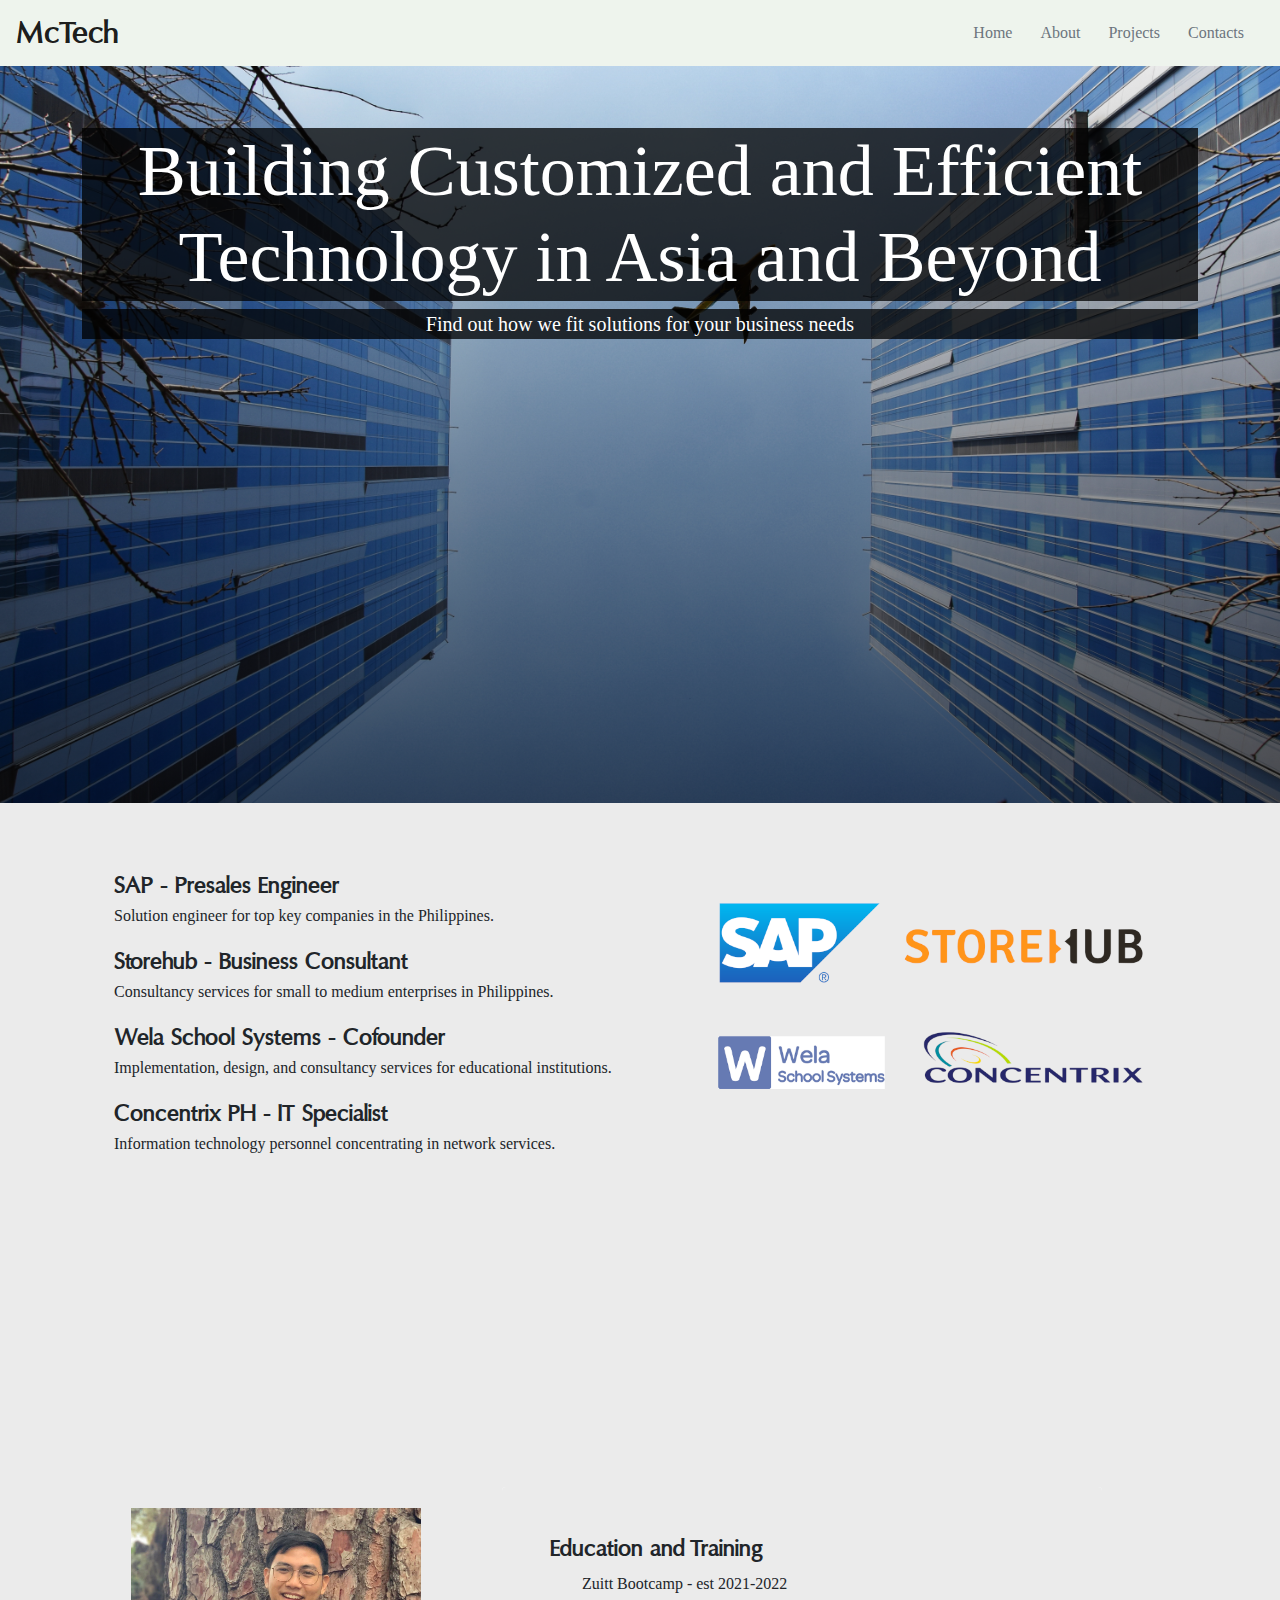
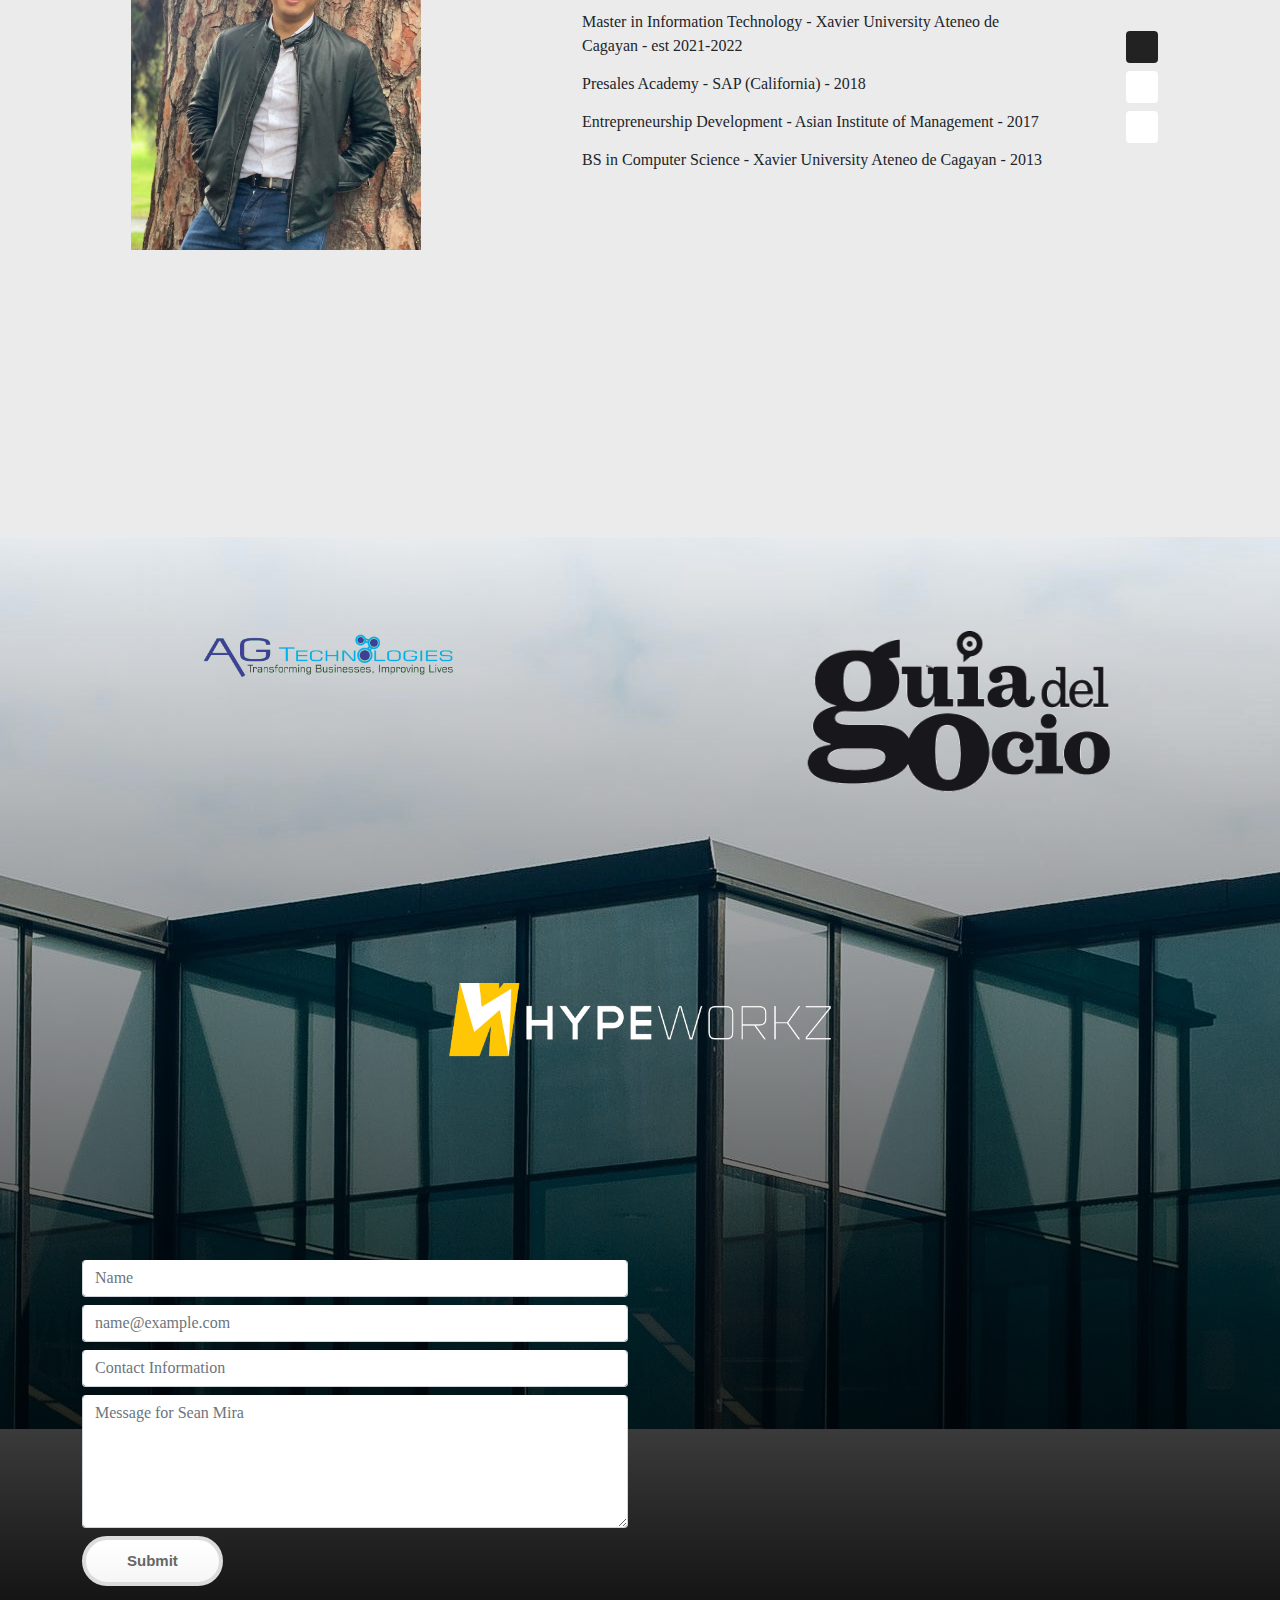
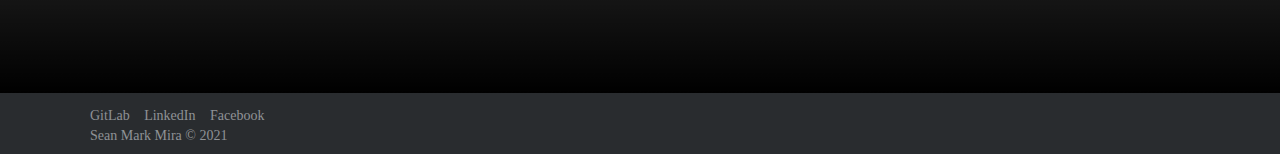
==== commit 1c8da13c: "Added button, fix welcome banner, added new slogan" ====
--- a/index.html
+++ b/index.html
@@ -14,13 +14,13 @@
 	<!-- Start for the NavBar -->
 	<section id="home">
 		<header>
-			<nav class="navbar navbar-expand-lg navbar-light custom-navbar p-4 fixed-top">
+			<nav class="navbar navbar-expand-lg navbar-light custom-navbar p-1 fixed-top">
 				<div class="container-fluid">
-					<a class="navbar-brand text-bold" href="#">McTech</a>
+					<a class="navbar-brand text-bold" href="#home">McTech</a>
 					<button class="navbar-toggler" type="button" data-bs-toggle="collapse" data-bs-target="#navbarNav" aria-controls="navbarNav" aria-expanded="false" aria-label="Toggle navigation">
 						<span class="navbar-toggler-icon"></span>
 					</button>
-					<div class="collapse navbar-collapse justify-content-center " id="navbarNav">
+					<div class="collapse navbar-collapse justify-content-center" id="navbarNav">
 						<ul class="navbar-nav ms-auto">
 							<li class="nav-item">
 								<a class="nav-link" href="#home">Home</a>
@@ -29,7 +29,7 @@
 								<a class="nav-link" href="#about">About</a>
 							</li>
 							<li class="nav-item">
-								<a class="nav-link" href="#projects">Projects</a>
+								<a class="nav-link" href="#projects_navigation">Projects</a>
 							</li>
 							<li class="nav-item">
 								<a class="nav-link" href="#contacts">Contacts</a>
@@ -37,26 +37,32 @@
 						</ul>
 					</div>
 				</div>
+
 			</nav>
 		</section>
+
 		<!-- End for the NavBar -->
 
 		<!-- Start of the Jumbotron -->
+
 		<section>
 			<!-- Jumbotron-banner is added for us to know the size of the jumbotron -->
-			<div class="jumbotron jumbotron-fluid jumbotron-welcome darken">
-				<div class="container justify-content-center d-flex">
-					<h1 class="display-5 pt-3 title">"Delivered technology to your business"</h1>
-					<p class="lead"></p>
+			<div class="jumbotron  jumbotron-welcome darken">
+				<div class="container justify-content-center">
+					<h1 class="display-2 title">Building Customized and Efficient Technology in Asia and Beyond</h1>
+					<p class="lead title">Find out how we fit solutions for your business needs</p>
+					<!-- <button class="title">Contact</button> -->
+
 				</div>
 			</div>
 		</header>
 	</section>
+	<div id="about"></div>
+
 	<!-- End of the Jumbotron -->
 
 	<!-- Start of about me section first part-->
-	<section class=" about-me-bg">
-		<div id="about"></div>
+	<section class="about-me-bg p-5">
 		<div class="container">
 			<!-- What align-items-end is to align items to bottom. Or basehan mo sa bottom ang pag align -->
 			<!-- What align-self-end is to align CURRENT SELF to end-->
@@ -87,8 +93,6 @@
 
 		<!-- start of about me section 2nd part -->
 		<section class="about-me-bg">
-			<div id="about"></div>
-
 			<div class="container">
 				<!-- What align-items-end is to align items to bottom. Or basehan mo sa bottom ang pag align -->
 				<!-- What align-self-end is to align CURRENT SELF to end-->
@@ -177,14 +181,16 @@
 
 
 								<div id="navigation">
+
 									<label for="button_a" class="label_a"> <span></span> </label>
 									<label for="button_b" class="label_b"> <span></span> </label>
 									<label for="button_c" class="label_c"> <span></span> </label>
 									<!-- <label for="button_d" class="label_d"> <span></span> </label> -->
-								</div> <!-- // #navigation -->               
+								</div> <!-- // #navigation -->  
+
+
 							</div> <!-- // #container -->
 							<!-- Education, skills, and achievements end -->
-							
 						</div>
 					</div>
 				</div>
@@ -192,6 +198,7 @@
 
 			<!-- end of about me section 2nd part -->
 			<!-- test start project information -->
+			<div id="projects_navigation"></div>
 			<div id="ending-image" class="darken-ending-image">
 				<div class="flex-wrapper bg-projects-ERP">
 					<div class="image">
@@ -294,6 +301,7 @@
 									<input class="form-control my-2 border-top-0 border-right-0 border-left-0" type="text" placeholder="Contact Information">
 									<textarea class="form-control my-2 border-top-0 border-right-0 border-left-0" id="textAreaMessage" rows="5" placeholder="Message for Sean Mira"></textarea>
 								</div>
+								<a href="#" class="myButton">Submit</a>
 							</form>
 							<!-- end of form -->
 						</div>
--- a/custom.css
+++ b/custom.css
@@ -1,6 +1,7 @@
 *{
 	font-family: oregon;
 }
+
 img {
 	max-width:auto;
 	max-height:auto;
@@ -76,13 +77,27 @@
 	padding-bottom: 35%;
 	position: default;
 }
+/*h2 {
+  position: absolute;
+  bottom: 10px;
+  left: 10px;
+  
+  padding: 4px 8px;
+  margin: 0;
+  font: 14px Sans-Serif;
+}*/
 
 .title {
-	position: absolute;
-	padding-top: 10px	;
+	background: rgba(0, 0, 0, 0.75);
+	/*position: absolute;
+	padding-top: 10px	;*/
 	/*margin: 0 auto;*/
 	/*transform: translate(-50%, -50%);*/
 	color: white;
+	display: flex;
+	flex-flow: column nowrap;
+	justify-content: center;
+	align-items: center;
 	text-align: center;
 }
 
@@ -201,6 +216,31 @@
 	100% { left: 110%; opacity: 0; }
 }
 
+/*button start*/
+.myButton {
+	background:linear-gradient(to bottom, #ffffff 5%, #f6f6f6 100%);
+	background-color:#ffffff;
+	border-radius:33px;
+	border:4px solid #dcdcdc;
+	display:inline-block;
+	cursor:pointer;
+	color:#666666;
+	font-family:Arial;
+	font-size:15px;
+	font-weight:bold;
+	padding:10px 41px;
+	text-decoration:none;
+}
+.myButton:hover {
+	background:linear-gradient(to bottom, #f6f6f6 5%, #ffffff 100%);
+	background-color:#f6f6f6;
+}
+.myButton:active {
+	position:relative;
+	top:1px;
+}
+	
+/*button end*/
 
 /*slider for education, skills and awards*/
 
@@ -382,28 +422,28 @@
 /*Start of Footer CSS*/
 /*box of footer*/
 .footer-distributed {
-  background-color: #292c2f;
-  box-sizing: border-box;
-  width: 100%;
-  text-align: left;
-  font: normal 16px sans-serif;
-  padding:10px 90px;
+	background-color: #292c2f;
+	box-sizing: border-box;
+	width: 100%;
+	text-align: left;
+	font: normal 16px sans-serif;
+	padding:10px 90px;
 }
 
 /*contents of footer left*/
 .footer-distributed .footer-left p {
-  color: #8f9296;
-  font-size: 14px;
-  margin: 0;
+	color: #8f9296;
+	font-size: 14px;
+	margin: 0;
 }
 
 /*footer links href*/
 .footer-distributed p.footer-links a {
-  display: inline-block;
-  line-height: 1.8;
-  text-decoration: none;
-  color: inherit;
-  padding-right: 1%;
+	display: inline-block;
+	line-height: 1.8;
+	text-decoration: none;
+	color: inherit;
+	padding-right: 1%;
 }
 
 /*when hover show underline*/
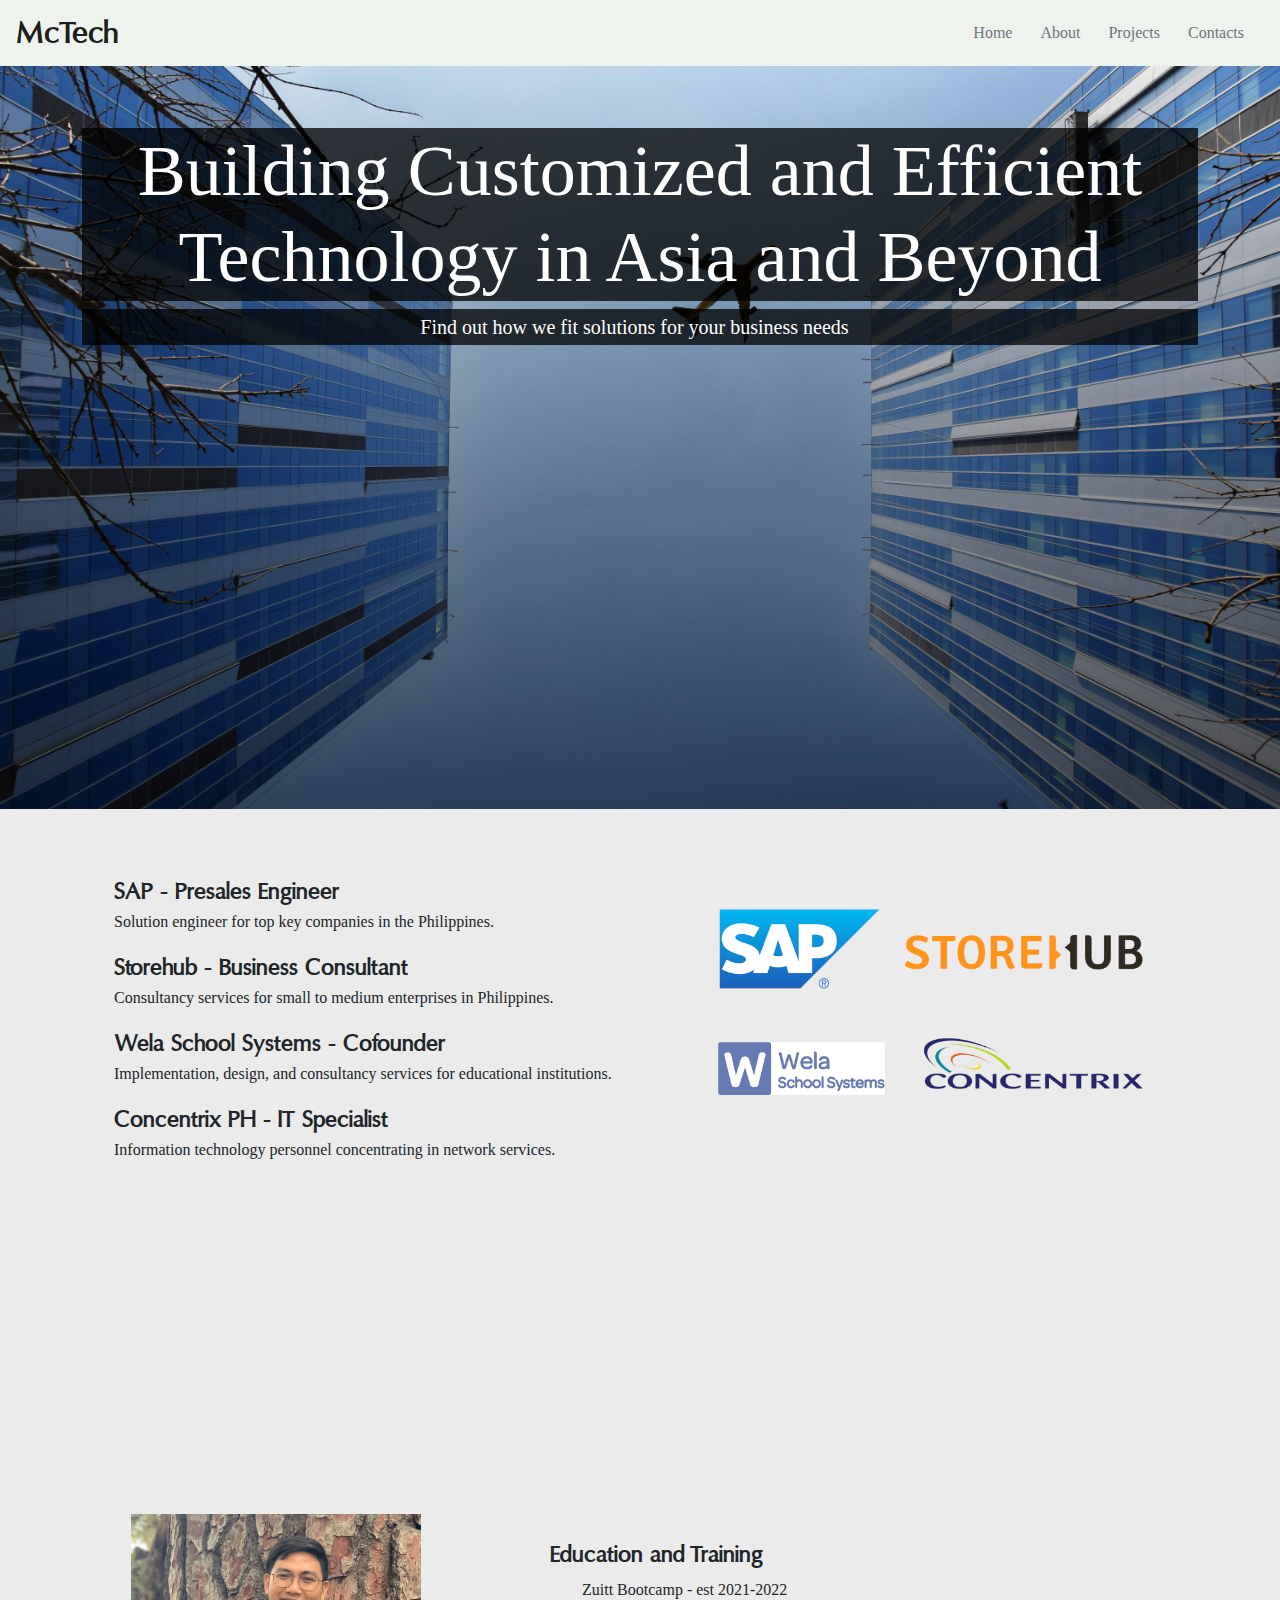
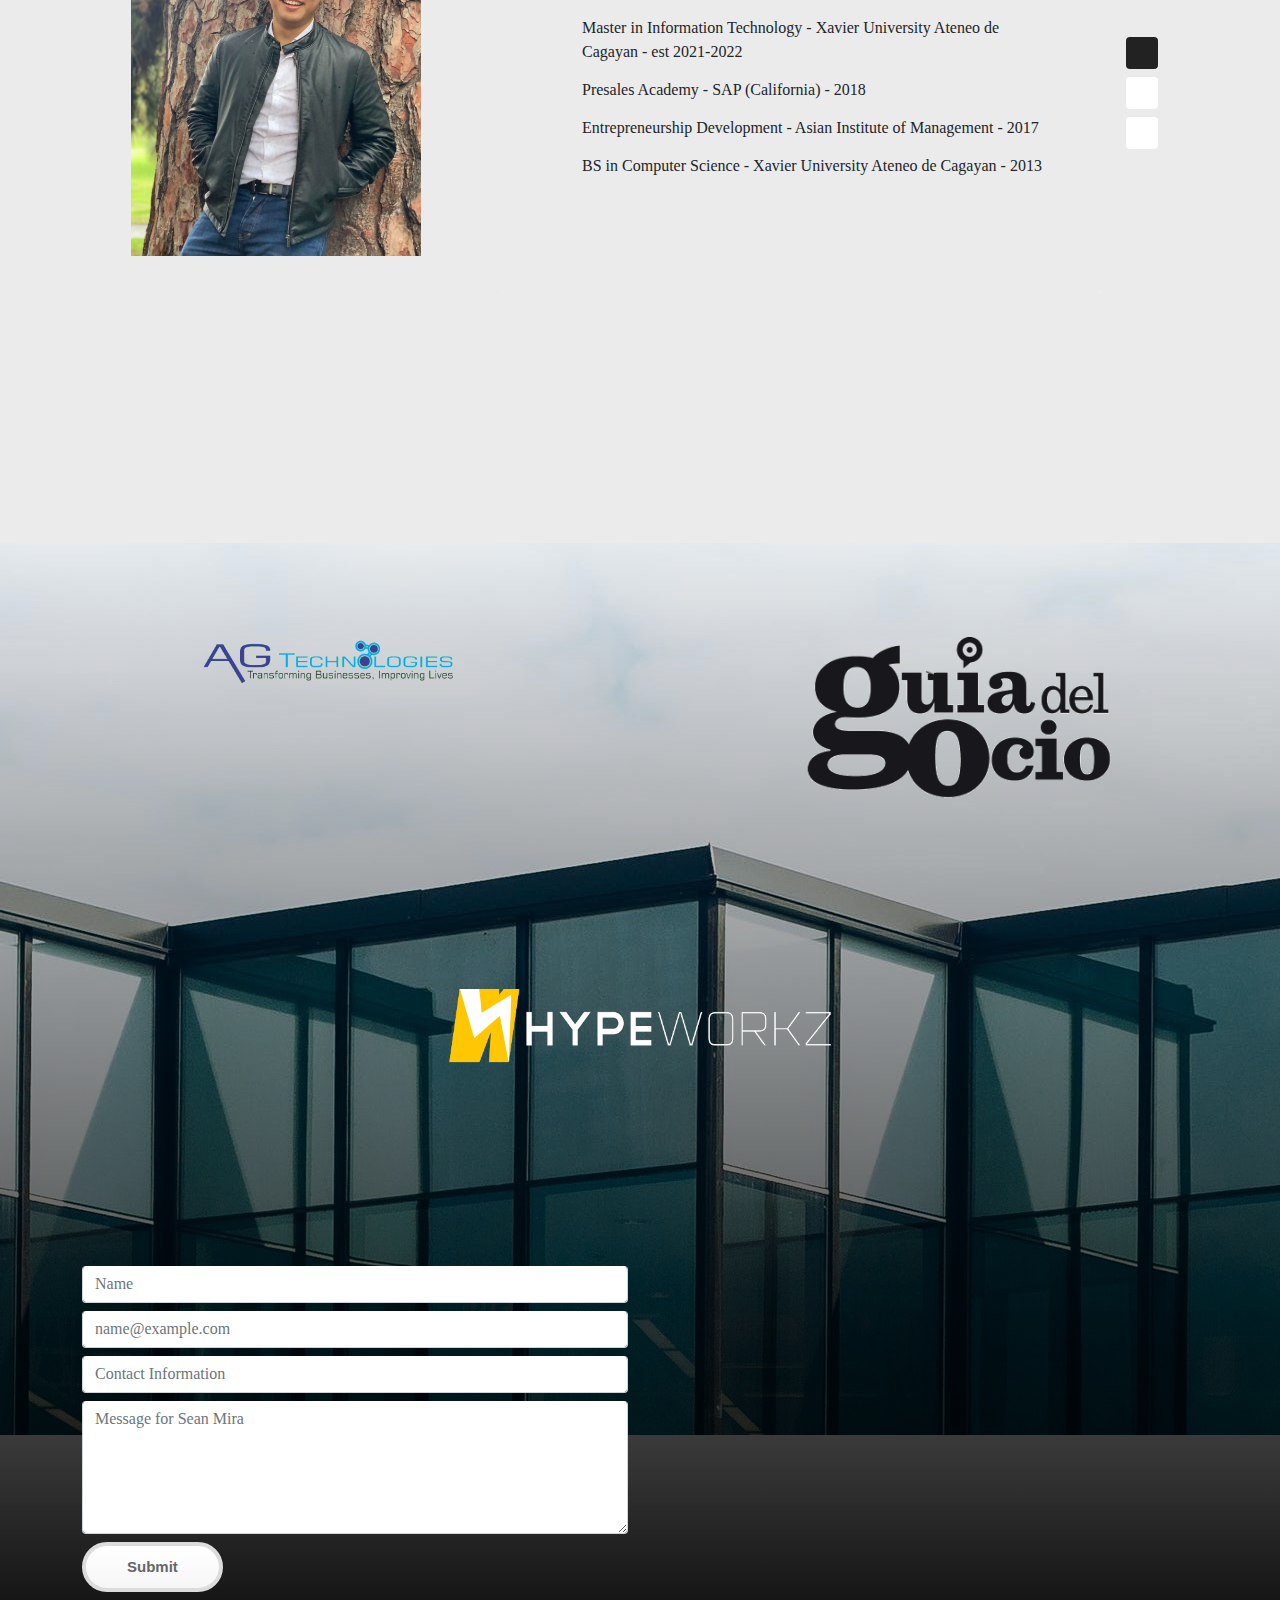
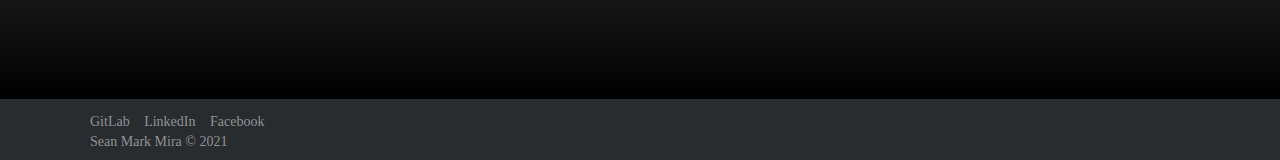
==== commit 5d6e6488: "changes on the welcome banner" ====
--- a/index.html
+++ b/index.html
@@ -40,23 +40,23 @@
 
 			</nav>
 		</section>
-
 		<!-- End for the NavBar -->
 
 		<!-- Start of the Jumbotron -->
-
 		<section>
 			<!-- Jumbotron-banner is added for us to know the size of the jumbotron -->
 			<div class="jumbotron  jumbotron-welcome darken">
-				<div class="container justify-content-center">
+				<div class="container">
 					<h1 class="display-2 title">Building Customized and Efficient Technology in Asia and Beyond</h1>
-					<p class="lead title">Find out how we fit solutions for your business needs</p>
+					<p class="lead title"><a href="#contacts" class="test">Find out how we fit solutions for your business needs</a></p>
 					<!-- <button class="title">Contact</button> -->
 
 				</div>
 			</div>
+		</section>
 		</header>
 	</section>
+
 	<div id="about"></div>
 
 	<!-- End of the Jumbotron -->
@@ -307,7 +307,7 @@
 						</div>
 
 						<div class="col-md-3">
-							<div class="mapouter"><div class="gmap_canvas"><iframe width="600" height="500" id="gmap_canvas" src="https://maps.google.com/maps?q=zuitt%20quezon%20city&t=&z=17&ie=UTF8&iwloc=&output=embed" frameborder="0" scrolling="no" marginheight="0" marginwidth="0"></iframe><a href="https://123movies-org.net">123movies</a><br><style>.mapouter{position:relative;text-align:right;height:500px;width:600px;}</style><a href="https://www.embedgooglemap.net"></a><style>.gmap_canvas {overflow:hidden;background:none!important;height:500px;width:600px;}</style></div></div>
+							<div class="mapouter center-map"><div class="gmap_canvas"><iframe width="450" height="350" id="gmap_canvas" src="https://maps.google.com/maps?q=zuitt%20quezon%20city&t=&z=17&ie=UTF8&iwloc=&output=embed" frameborder="0" scrolling="no" marginheight="0" marginwidth="0"></iframe><style>.mapouter{position:relative;text-align:right;height:500px;width:600px;}</style><a href="https://www.embedgooglemap.net"></a><style>.gmap_canvas {overflow:hidden;background:none!important;height:500px;width:600px;}</style></div></div>
 						</div>
 					</div>
 				</div>
--- a/custom.css
+++ b/custom.css
@@ -88,17 +88,17 @@
 }*/
 
 .title {
+	color: white;
+	align-items: center;
+	text-align: center;
 	background: rgba(0, 0, 0, 0.75);
-	/*position: absolute;
+	/*display: flex;*/
+	/*flex-flow: column nowrap;*/
+	/*justify-content: center;*/
+		/*position: absolute;
 	padding-top: 10px	;*/
 	/*margin: 0 auto;*/
 	/*transform: translate(-50%, -50%);*/
-	color: white;
-	display: flex;
-	flex-flow: column nowrap;
-	justify-content: center;
-	align-items: center;
-	text-align: center;
 }
 
 .darken {
@@ -239,7 +239,7 @@
 	position:relative;
 	top:1px;
 }
-	
+
 /*button end*/
 
 /*slider for education, skills and awards*/
@@ -448,8 +448,24 @@
 
 /*when hover show underline*/
 .footer-distributed p.footer-links a:hover{text-decoration:underline;}
+
 /*End of Footer CSS*/
 
+/*test start*/
+.test {
+	display: inline-block;
+	line-height: 1.8;
+	text-decoration: none;
+	color: white;
+	padding-right: 1%;
+}
+
+.test:hover{
+	text-decoration: underline;
+	color: white;
+}
+
+/*test end*/
 
 /*start test make input box transparent*/
 
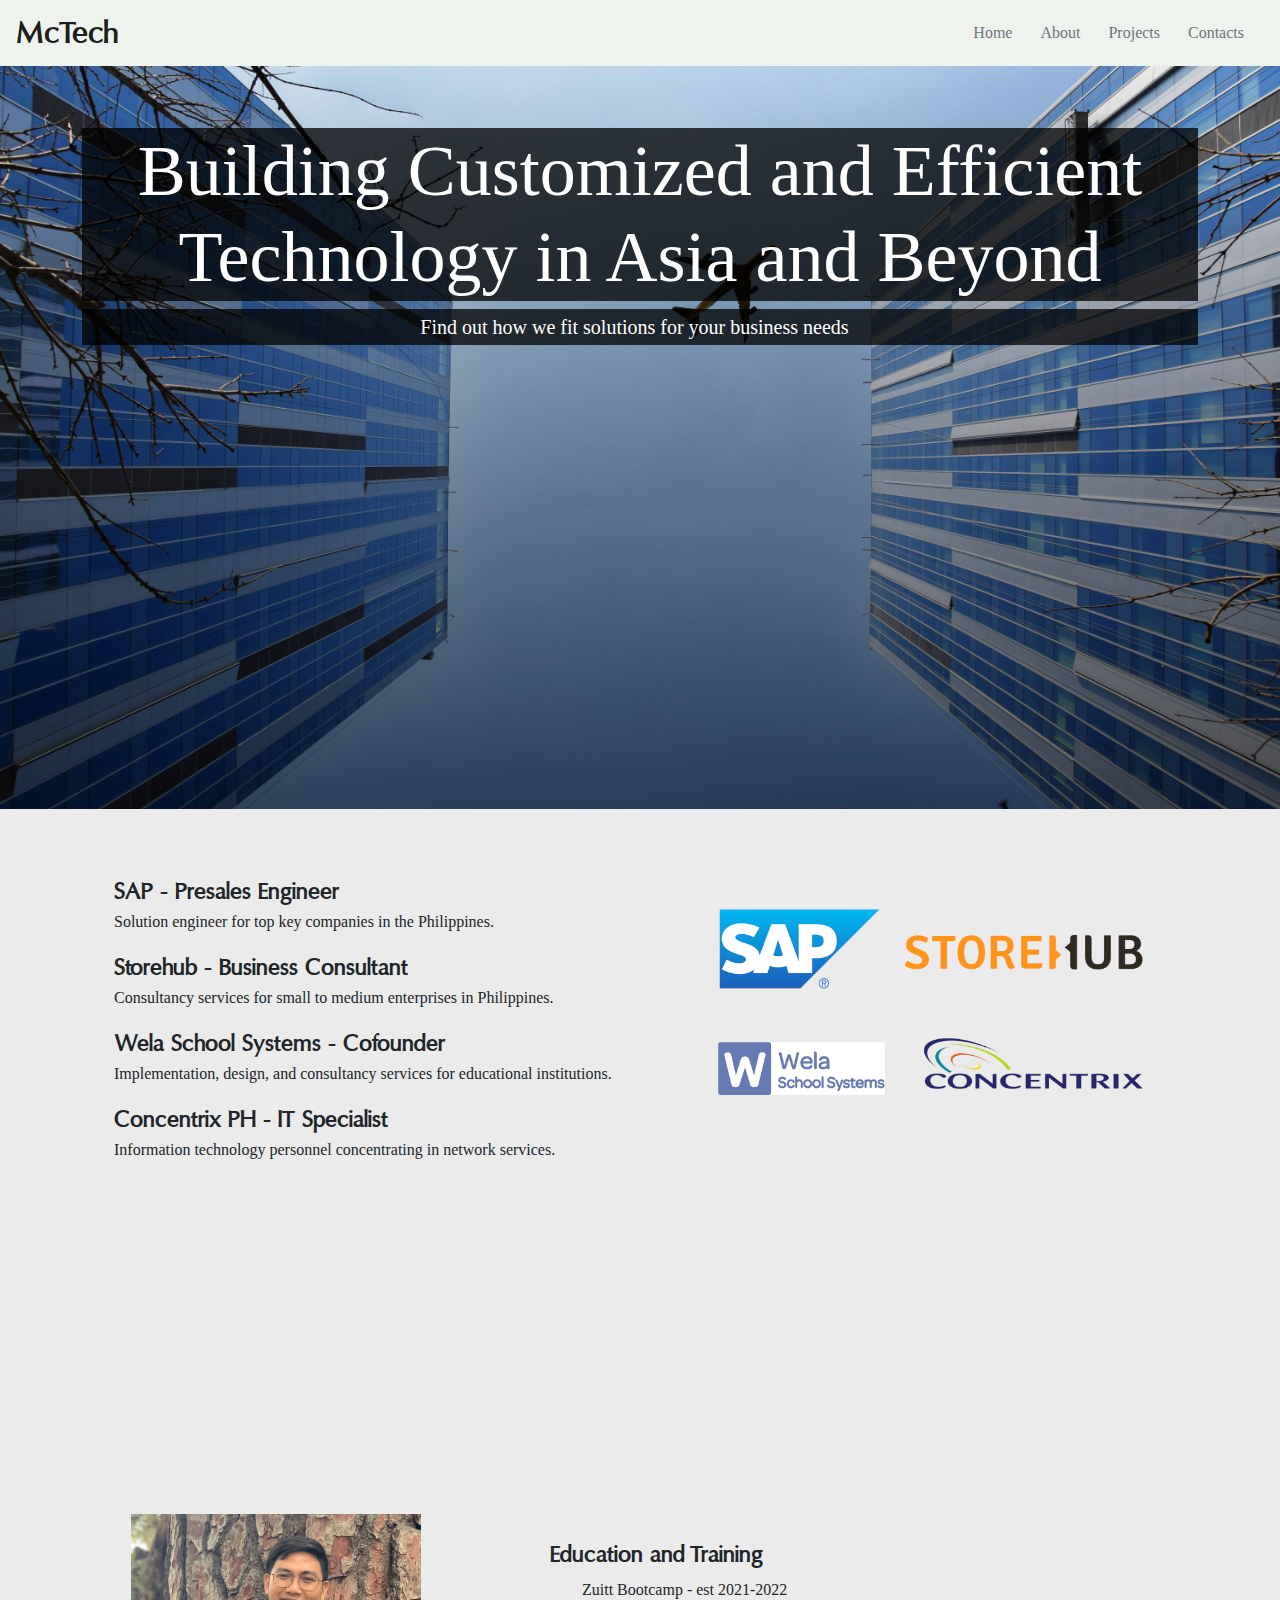
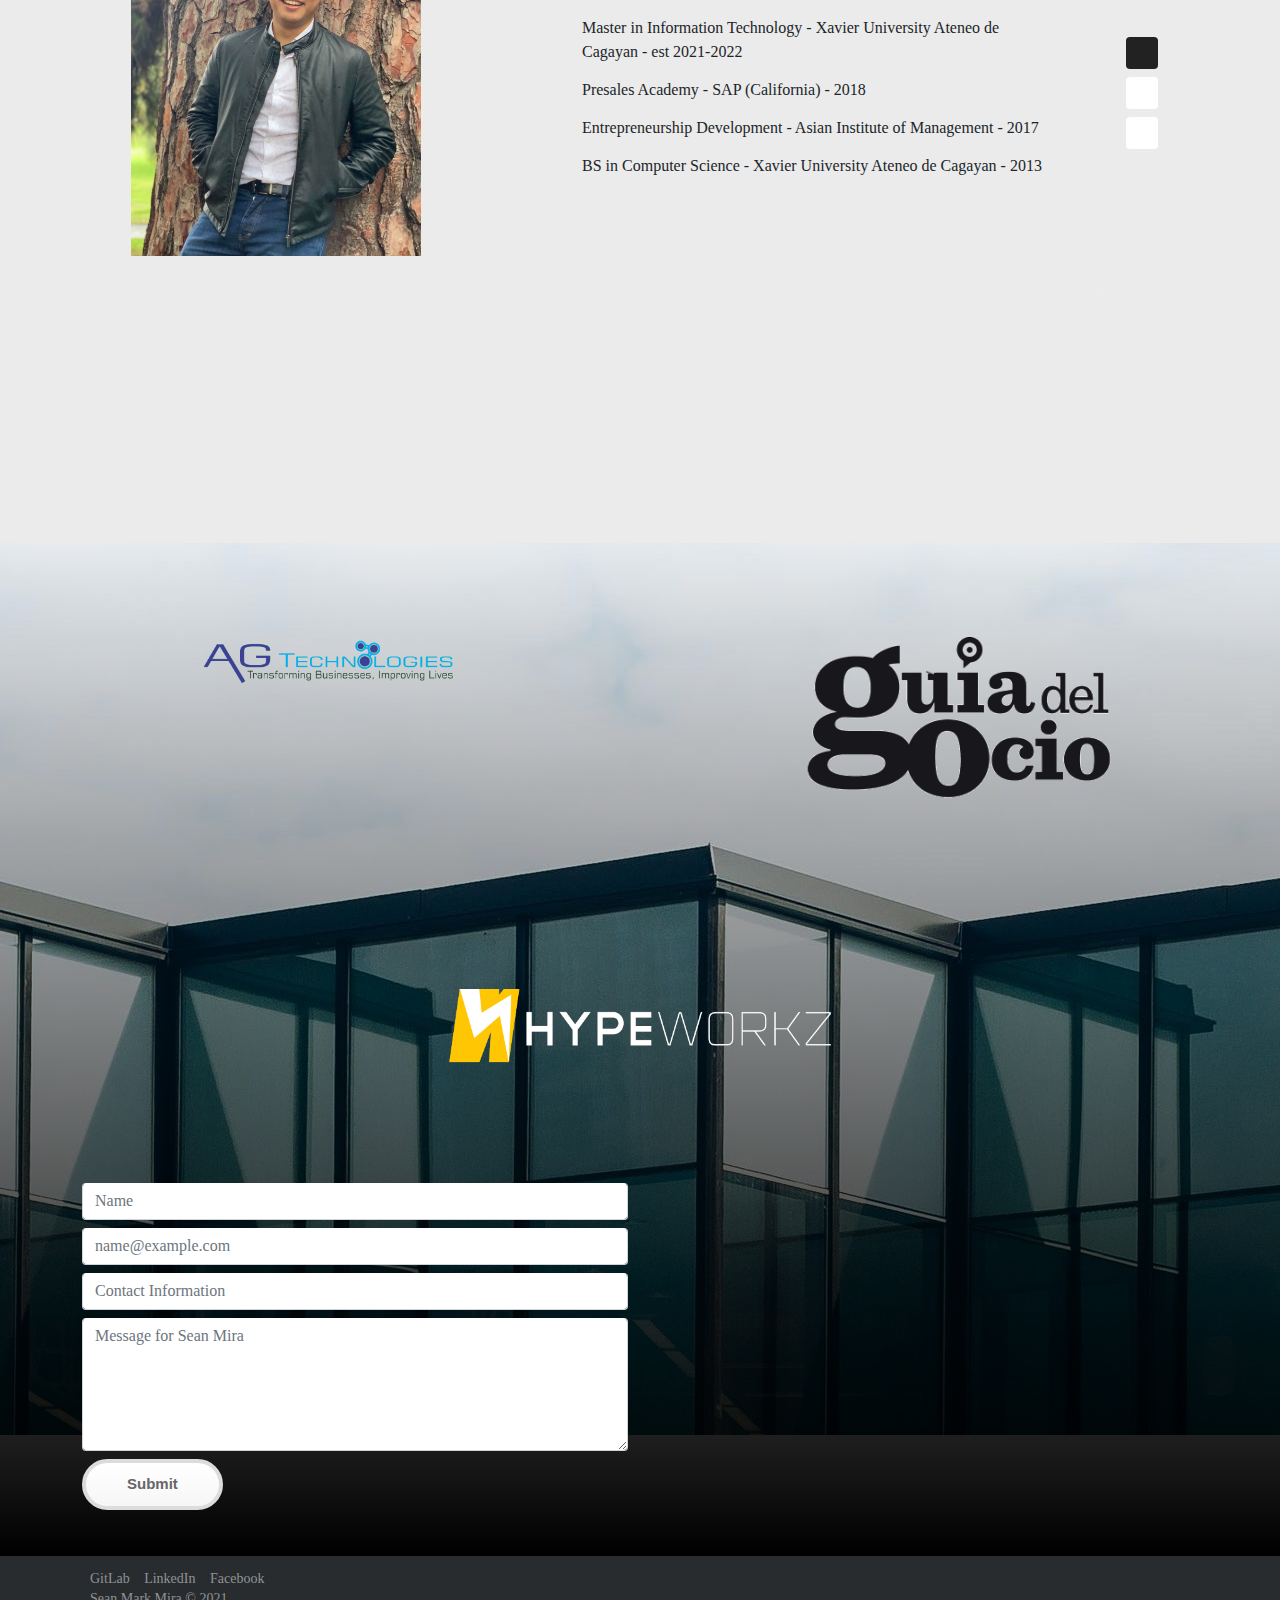
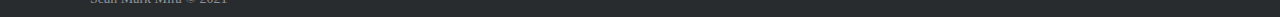
==== commit 9d83bc60: "Fixed resolution problem brought by Google Maps" ====
--- a/index.html
+++ b/index.html
@@ -8,7 +8,7 @@
 
 	<!-- custom css link -->
 	<link rel="stylesheet" type="text/css" href="custom.css">
-	<title>Mac Projects</title>
+	<title>McTech Consultancy</title>
 </head>
 <body class="width-full">
 	<!-- Start for the NavBar -->
@@ -288,8 +288,8 @@
 		<section id="contacts">
 			<!-- start of form and map -->
 			<container class="m-5">
-				<div class="container">
-					<div class="row align-items-center">
+				<div class="container testtest">
+					<div class="row">
 						<!-- col-md-6 for breaking point at medium size -->
 						<!-- col-xl-3 puts the extra largest screen size to have  -->
 						<div class="col-md-6">
@@ -306,8 +306,8 @@
 							<!-- end of form -->
 						</div>
 
-						<div class="col-md-3">
-							<div class="mapouter center-map"><div class="gmap_canvas"><iframe width="450" height="350" id="gmap_canvas" src="https://maps.google.com/maps?q=zuitt%20quezon%20city&t=&z=17&ie=UTF8&iwloc=&output=embed" frameborder="0" scrolling="no" marginheight="0" marginwidth="0"></iframe><style>.mapouter{position:relative;text-align:right;height:500px;width:600px;}</style><a href="https://www.embedgooglemap.net"></a><style>.gmap_canvas {overflow:hidden;background:none!important;height:500px;width:600px;}</style></div></div>
+						<div class="col-md-6">
+							<div class="mapouter center-map"><div class="gmap_canvas"><iframe width="450" height="350" id="gmap_canvas" src="https://maps.google.com/maps?q=zuitt%20quezon%20city&t=&z=17&ie=UTF8&iwloc=&output=embed" frameborder="0" scrolling="no" marginheight="0" marginwidth="0"></iframe><style>.mapouter{position:relative;text-align:right;height:auto;width:auto;}</style><a href="https://www.embedgooglemap.net"></a><style>.gmap_canvas {overflow:hidden;background:none!important;}</style></div></div>
 						</div>
 					</div>
 				</div>
--- a/custom.css
+++ b/custom.css
@@ -16,6 +16,10 @@
 	list-style:none;
 }
 
+.testtest{
+	display: flex;
+	flex-direction: column;
+}
 .font-style-awards{
 	text-decoration: underline;
 	font-size: 1.2rem;
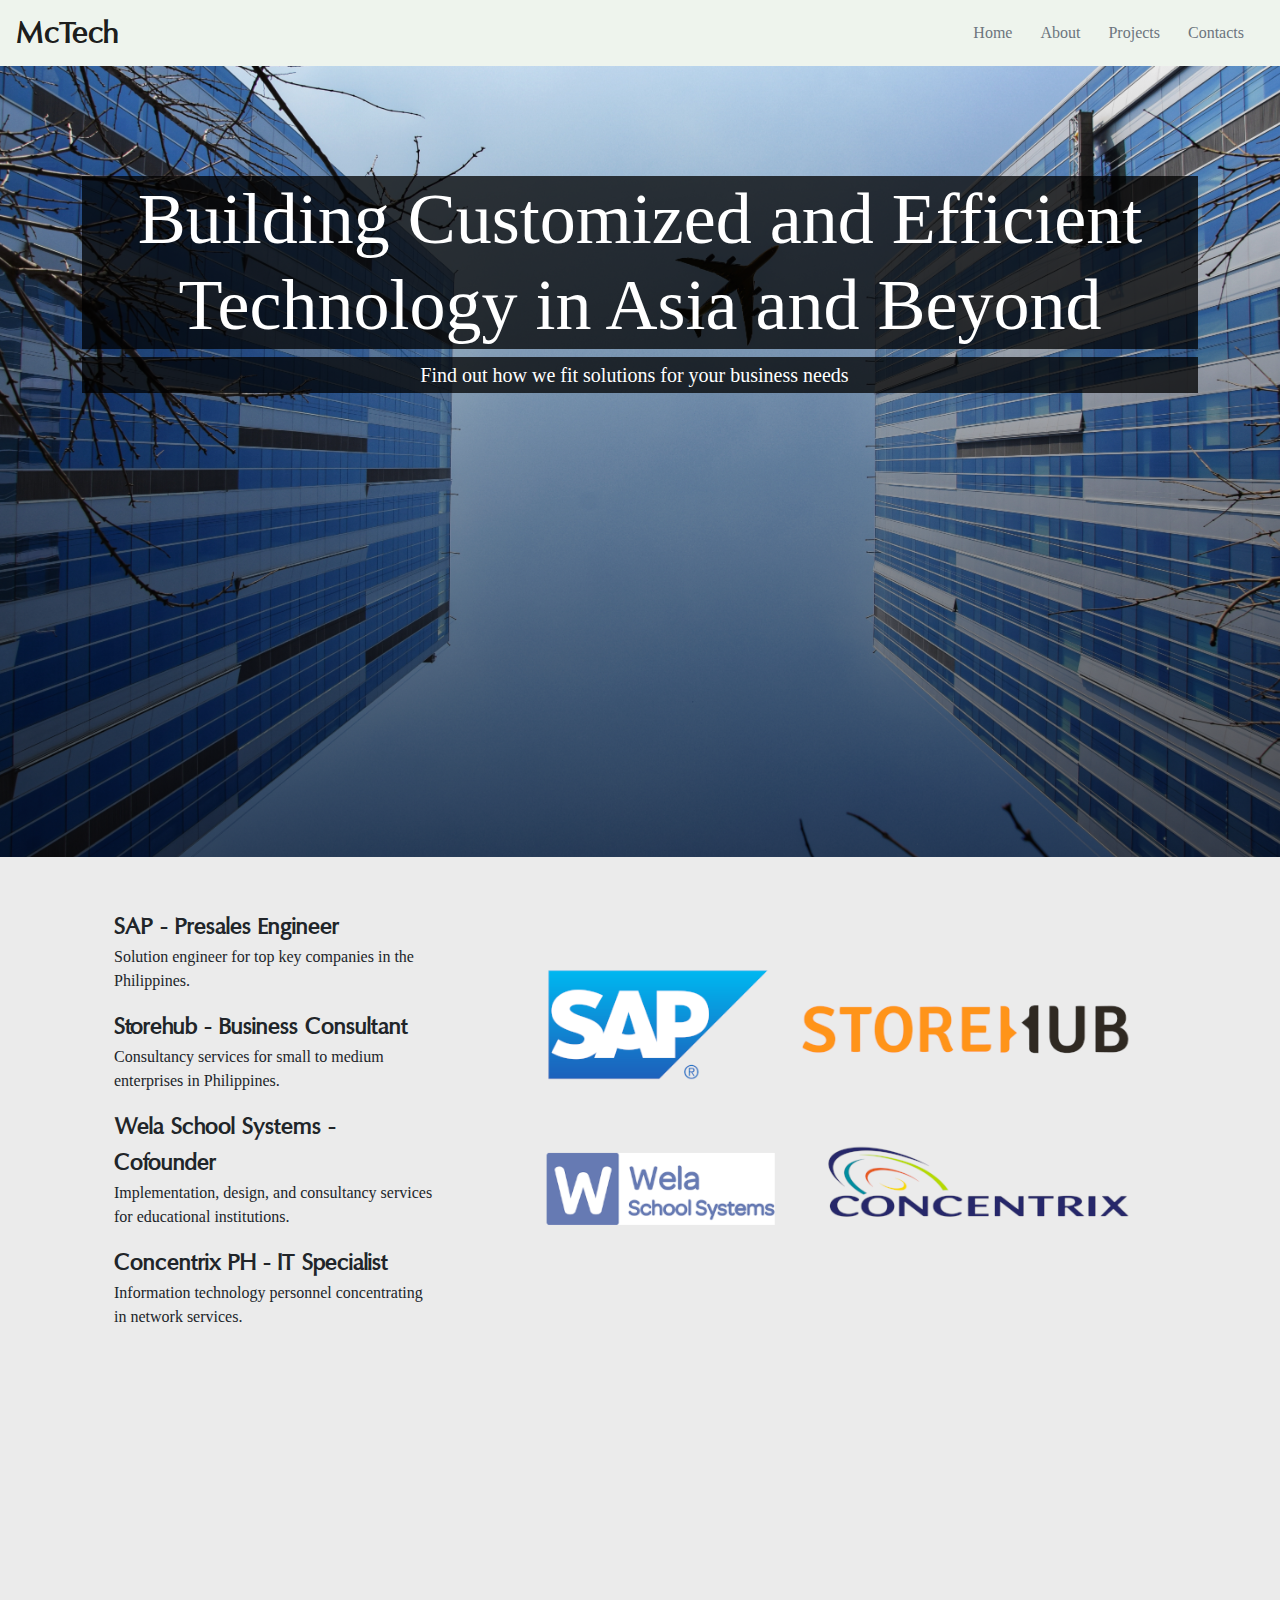
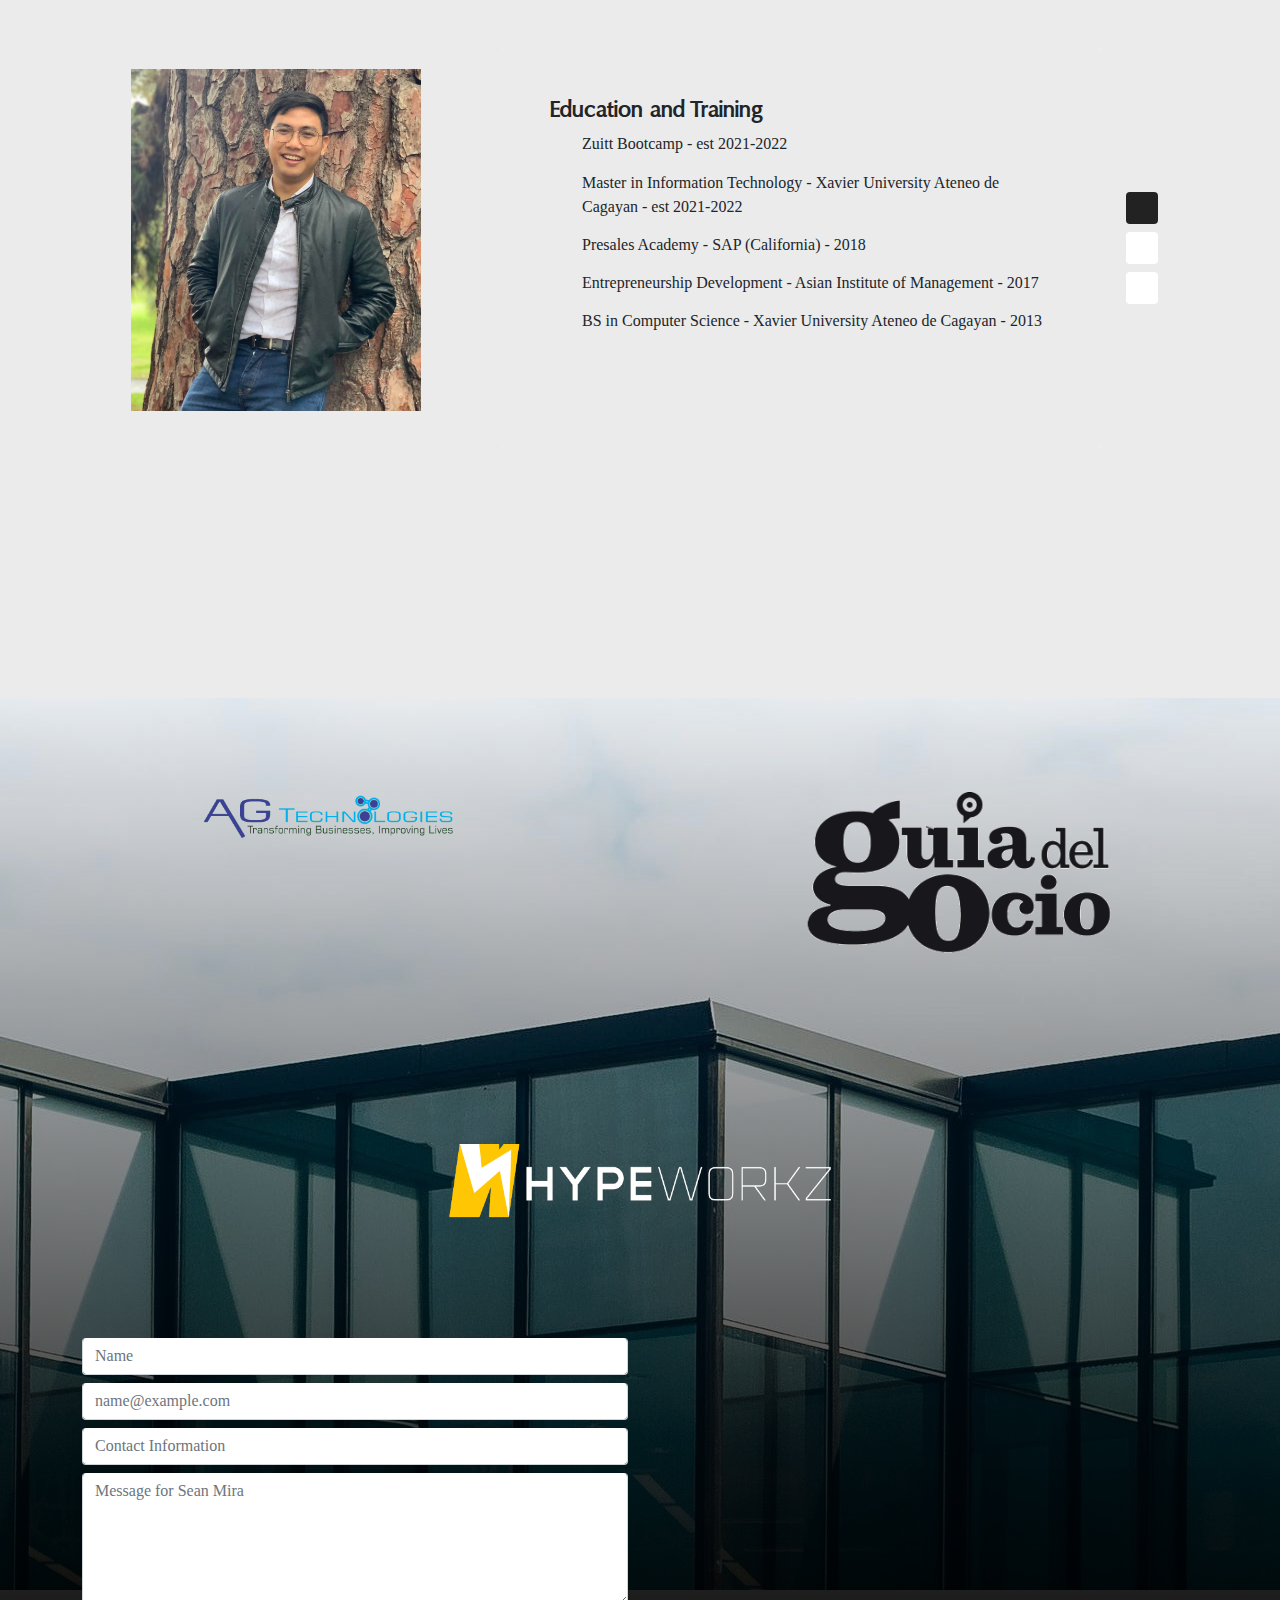
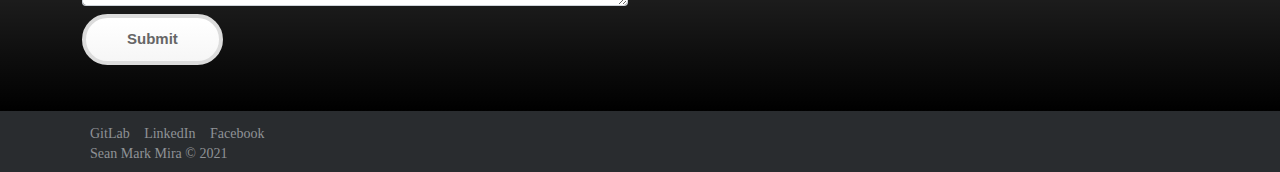
==== commit d8a2277a: "Changes on the Welcome banner and fix user experience in smaller devices" ====
--- a/index.html
+++ b/index.html
@@ -47,7 +47,7 @@
 			<!-- Jumbotron-banner is added for us to know the size of the jumbotron -->
 			<div class="jumbotron  jumbotron-welcome darken">
 				<div class="container">
-					<h1 class="display-2 title">Building Customized and Efficient Technology in Asia and Beyond</h1>
+					<h1 class="display-2 title mt-5">Building Customized and Efficient Technology in Asia and Beyond</h1>
 					<p class="lead title"><a href="#contacts" class="test">Find out how we fit solutions for your business needs</a></p>
 					<!-- <button class="title">Contact</button> -->
 
@@ -71,7 +71,7 @@
 				<!-- col-md-6 for breaking point at medium size -->
 				<!-- col-xl-3 puts the extra largest screen size to have  -->
 
-				<div class="col-xl-6 col-md-6">
+				<div class="col-xl-4 col-md-4 col-sm-4">
 					<ul>
 						<li class="text-bold-workExp">SAP - Presales Engineer</li>
 						<p>Solution engineer for top key companies in the Philippines.</p>
@@ -83,8 +83,8 @@
 						<p>Information technology personnel concentrating in network services.</p>
 					</div>
 
-					<div class="col-xl-6 col-md-6">
-						<p class="alert"><img src="./Images/company-images.png" alt="..." class="img-fluid"  height="450" width="800"></p>
+					<div class="col-xl-8 col-md-8 col-sm-8">
+						<p class="alert"><img src="./Images/company-images.png" alt="..." class="img-fluid"  height="auto" width="auto"></p>
 					</div>
 				</div>
 			</div>
